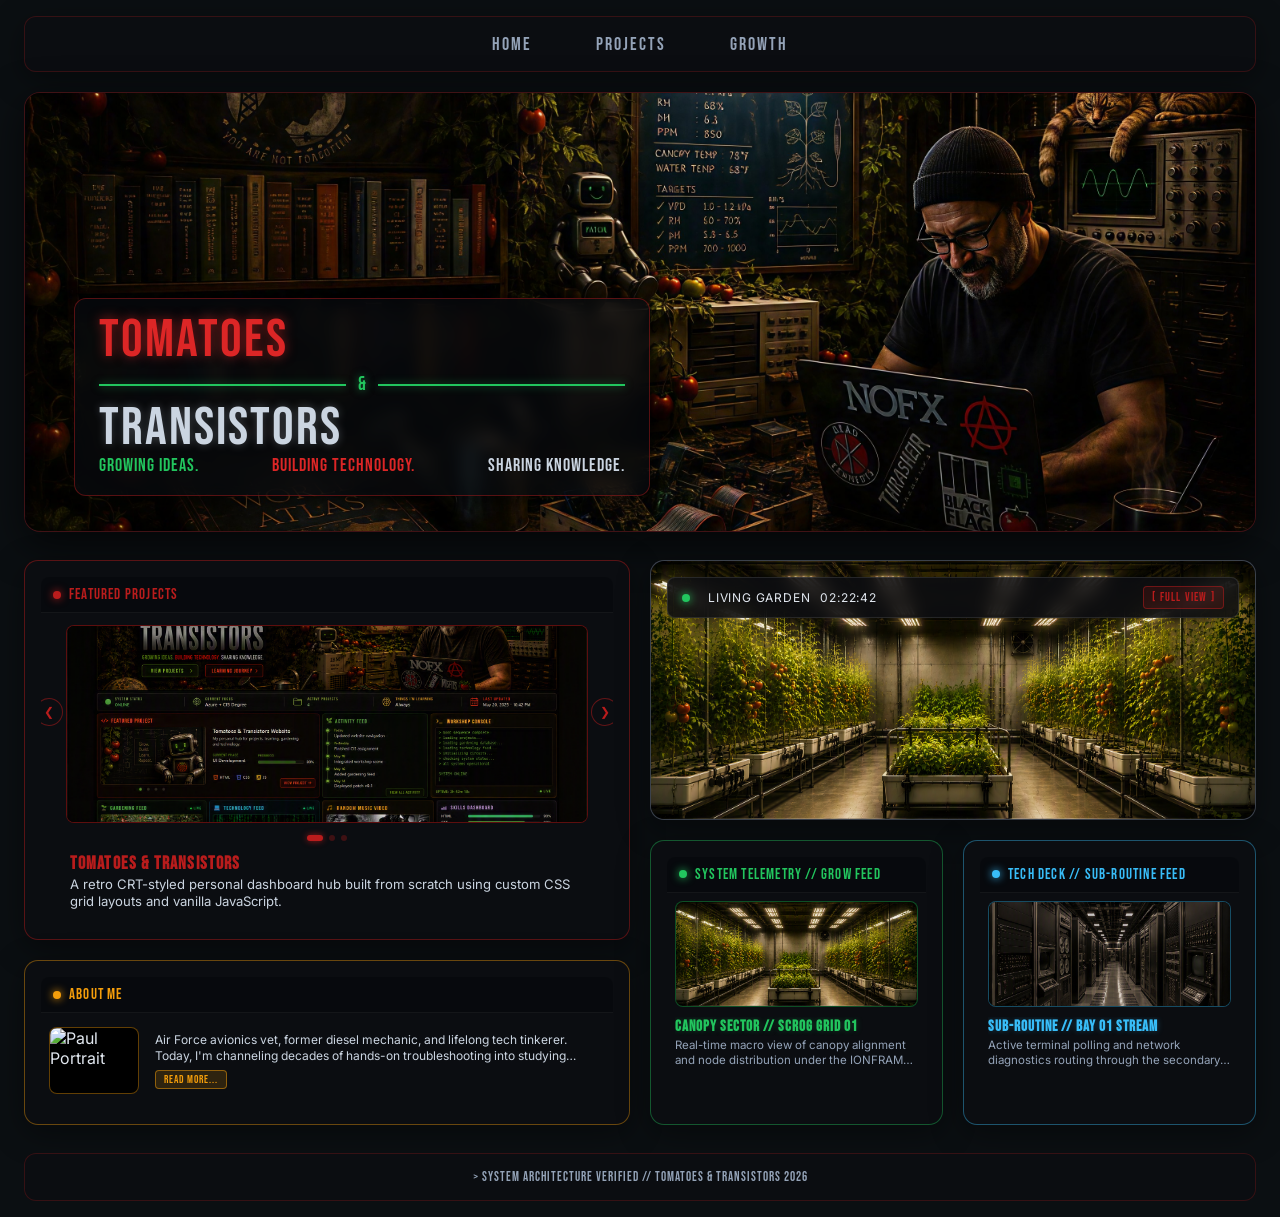
==== index - Copy.html @ ccc9fa6f "Initial commit for Tomatoes & Transistors" ====
<!DOCTYPE html>
<html lang="en">
<head>
  <meta charset="UTF-8">
  <meta name="viewport" content="width=device-width, initial-scale=1.0">
  <title>Tomatoes & Transistors</title>
  <link rel="preconnect" href="https://fonts.googleapis.com">
  <link rel="preconnect" href="https://fonts.gstatic.com" crossorigin>
  <link href="https://fonts.googleapis.com/css2?family=Patrick+Hand&display=swap" rel="stylesheet">
  <link rel="stylesheet" href="css/style.css">
</head>
<body>
  <div class="page-wrapper">
    
    <!-- NAVBAR CONTAINER -->
    <nav class="navbar">
      <div class="navbar-links-container">
        <a href="#home" class="nav-link">HOME</a>
        <a href="#projects" class="nav-link">PROJECTS</a>
        <a href="#growth" class="nav-link">GROWTH</a>
      </div>
    </nav>
    
    <!-- HERO BANNER SECTION -->
    <header class="hero-section">
      <img src="images/banner.png" alt="Tomatoes & Transistors Banner" class="banner">
      <div class="hero-title-overlay">
        <h1 class="banner-title-top">TOMATOES</h1>
        <div class="banner-divider-row">
          <div class="line-left"></div>
          <span class="divider-amp">&amp;</span>
          <div class="line-right"></div>
        </div>
        <h1 class="banner-title-bottom">TRANSISTORS</h1>
        <p class="banner-tagline">
          <span class="text-green">GROWING IDEAS.</span> 
          <span class="text-red">BUILDING TECHNOLOGY.</span> 
          SHARING KNOWLEDGE.
        </p>
      </div>
    </header>

    <!-- CONTENT GRID SECTION -->
    <section class="content-grid-section">
      <div class="dashboard-main-area planb-grid-container">
        
        <!-- LEFT COLUMN -->
        <div class="planb-left-column">
          
          <!-- FEATURED PROJECTS CARD -->
          <article class="site-card planb-card card-lists card-featured-red" id="featured-projects-card">
            <div class="unified-card-header">
              <span class="header-title-wrapper">
                <span class="card-header-icon"></span>
                FEATURED PROJECTS
              </span>
            </div>
            <div class="card-inner-content project-carousel-container">
              
              <!-- Carousel Slides -->
              <div class="project-slides-wrapper">
                
                <!-- Slide 1 -->
                <div class="project-slide active" data-index="0">
                  <div class="project-thumb-wrapper" id="open-project-modal-btn" style="cursor: pointer;" title="Click to expand">
                    <img src="images/mock1.png" alt="Project 1 Mockup" class="project-thumb-img">
                  </div>
                  <div class="carousel-dots-container">
                    <span class="carousel-dot active" data-index="0"></span>
                    <span class="carousel-dot" data-index="1"></span>
                    <span class="carousel-dot" data-index="2"></span>
                  </div>
                  <div class="project-text-wrapper">
                    <h4 class="project-slide-title">TOMATOES &amp; TRANSISTORS</h4>
                    <p class="project-slide-desc">A retro CRT-styled personal dashboard hub built from scratch using custom CSS grid layouts and vanilla JavaScript.</p>
                  </div>
                </div>

                <!-- Slide 2 -->
                <div class="project-slide" data-index="1">
                  <div class="project-thumb-wrapper" id="open-project-modal-btn" style="cursor: pointer;" title="Click to expand">
                    <img src="images/mock2.png" alt="Project 2 Mockup" class="project-thumb-img">
                  </div>
                  <div class="carousel-dots-container">
                    <span class="carousel-dot" data-index="0"></span>
                    <span class="carousel-dot active" data-index="1"></span>
                    <span class="carousel-dot" data-index="2"></span>
                  </div>
                  <div class="project-text-wrapper">
                    <h4 class="project-slide-title">LIVING GARDEN MONITOR</h4>
                    <p class="project-slide-desc">An automated environment tracker logging VPD, temperature curves, and canopy health metrics in real time.</p>
                  </div>
                </div>

                <!-- Slide 3 -->
                <div class="project-slide" data-index="2">
                  <div class="project-thumb-wrapper" id="open-project-modal-btn" style="cursor: pointer;" title="Click to expand">
                    <img src="images/mock3.png" alt="Project 3 Mockup" class="project-thumb-img">
                  </div>
                  <div class="carousel-dots-container">
                    <span class="carousel-dot" data-index="0"></span>
                    <span class="carousel-dot" data-index="1"></span>
                    <span class="carousel-dot active" data-index="2"></span>
                  </div>
                  <div class="project-text-wrapper">
                    <h4 class="project-slide-title">SYSTEM TERMINAL LOG</h4>
                    <p class="project-slide-desc">An interactive retro computing fact engine mimicking vintage command-line data output streams.</p>
                  </div>
                </div>

              </div>

              <!-- Navigation Controls -->
              <button type="button" class="carousel-nav-btn prev-btn" id="carousel-prev">&#10094;</button>
              <button type="button" class="carousel-nav-btn next-btn" id="carousel-next">&#10095;</button>

            </div>
          </article>

          <!-- ABOUT ME CARD -->
          <article class="site-card planb-card card-lists card-about-split" id="about-me-card">
            <div class="unified-card-header">
              <span class="header-title-wrapper">
                <span class="card-header-icon"></span>
                ABOUT ME
              </span>
            </div>
            <div class="card-inner-content about-split-container">
              <div class="about-thumb-wrapper">
                <img src="images/paul.png" alt="Paul Portrait" class="about-thumb-img">
              </div>
              <div class="about-text-wrapper">
                <p class="about-bio-text">Air Force avionics vet, former diesel mechanic, and lifelong tech tinkerer. Today, I'm channeling decades of hands-on troubleshooting into studying Computer and Information Systems at Dyersburg State.</p>
                <button type="button" class="about-read-more-btn" id="open-about-modal">READ MORE...</button>
              </div>
            </div>
          </article>

        </div>

        <!-- RIGHT COLUMN -->
        <div class="planb-right-column">
          <div class="unified-right-container" id="unified-right-container">
            
            <!-- LIVING GARDEN MONITOR -->
            <article class="site-card planb-card card-garden card-bg-locked" id="living-garden-card">
              <div class="garden-viewport-window">
                <div class="garden-zoom-content feed-layer feed-1 active" id="feed-layer-1"></div>
                <div class="garden-zoom-content feed-layer feed-2" id="feed-layer-2"></div>
                <div class="garden-zoom-content feed-layer feed-3" id="feed-layer-3"></div>
                <div class="garden-zoom-content feed-layer feed-4" id="feed-layer-4"></div>

                <div class="garden-viewport-overlay-header">
                  <div class="garden-header-left">
                    <span class="card-header-icon flash-dot"></span>
                    <span class="garden-viewport-title" id="garden-title-label">LIVING GARDEN</span>
                    <span id="live-timestamp" class="garden-timestamp">00:00:00</span>
                  </div>
                  <button type="button" class="garden-full-view-btn" id="open-garden-modal">[ FULL VIEW ]</button>
                </div>
              </div>
            </article>

            <!-- BOTTOM SPLIT ROW: System Grow Feed & Tech Feed -->
            <div class="bottom-split-row">
              
              <!-- SYSTEM GROW FEED CARD (Green Theme) -->
              <article class="site-card planb-card card-lists card-green-sub" id="green-sub-card">
                <div class="unified-card-header" style="color: #22c55e !important;">
                  <span class="header-title-wrapper">
                    <span class="card-header-icon" style="background-color: #22c55e !important; box-shadow: 0 0 8px #22c55e !important;"></span>
                    SYSTEM TELEMETRY // GROW FEED
                  </span>
                </div>
                
                <div class="card-inner-content feed-mock-container">
                  <div class="feed-thumb-wrapper-top">
                    <a href="#grow-feed-target" class="feed-link-wrapper" title="Open Grow Canopy Feed">
                      <img src="images/livinggarden.png" alt="Grow Canopy Feed Mockup" class="feed-thumb-img-top">
                    </a>
                  </div>
                  
                  <div class="feed-text-wrapper-bottom">
                    <h4 class="feed-track-title">
                      <a href="#grow-feed-target" class="feed-title-link green-link">CANOPY SECTOR // SCROG GRID 01</a>
                    </h4>
                    <p class="feed-track-desc">
                      <a href="#grow-feed-target" class="feed-desc-link">Real-time macro view of canopy alignment and node distribution under the IONFRAME EVO 3 array.</a>
                    </p>
                  </div>
                </div>
              </article>

              <!-- TECH DECK FEED CARD (Blue Theme) -->
              <article class="site-card planb-card card-lists" id="music-card">
                <div class="unified-card-header">
                  <span class="header-title-wrapper" style="color: #38bdf8 !important;">
                    <span class="card-header-icon" style="background-color: #38bdf8 !important; box-shadow: 0 0 8px #38bdf8 !important;"></span>
                    TECH DECK // SUB-ROUTINE FEED
                  </span>
                </div>
                
                <div class="card-inner-content feed-mock-container">
                  <div class="feed-thumb-wrapper-top blue-border">
                    <a href="#tech-feed-target" class="feed-link-wrapper" title="Open Sub-Routine Feed">
                      <img src="images/server.png" alt="Tech Sub-Routine Mockup" class="feed-thumb-img-top">
                    </a>
                  </div>
                  
                  <div class="feed-text-wrapper-bottom">
                    <h4 class="feed-track-title">
                      <a href="#tech-feed-target" class="feed-title-link blue-link">SUB-ROUTINE // BAY 01 STREAM</a>
                    </h4>
                    <p class="feed-track-desc">
                      <a href="#tech-feed-target" class="feed-desc-link">Active terminal polling and network diagnostics routing through the secondary switch fabric.</a>
                    </p>
                  </div>
                </div>
              </article>

            </div>

          </div>
        </div>

      </div>
    </section>

    <!-- BOTTOM BANNER SECTION -->
    <div class="bottom-banner-wrapper">
      <div class="bottom-bar-quote">&gt; SYSTEM ARCHITECTURE VERIFIED // TOMATOES &amp; TRANSISTORS 2026</div>
    </div>

  </div>

  <!-- ABOUT ME MODAL -->
  <div id="about-me-modal" class="about-modal-overlay">
    <div class="about-modal-container">
      <button class="about-modal-close" id="close-about-modal">&times;</button>
      <div class="about-modal-grid">
        <div class="about-modal-image-col">
          <img src="images/abmethumb.png" alt="Paul Portrait" class="about-modal-img">
        </div>
        <div class="about-modal-text-col" id="about-modal-scroll-area">
          <h3 class="about-modal-heading">ABOUT ME</h3>
          <p>I spent a good part of my life moving around as a military brat, growing up mostly in Germany and the Philippines. For a long time, I lived a nomadic lifestyle, wandering through different places and jobs because I hadn't found my true direction yet.</p>
          <p>Before I ever figured out where I was headed, I worked through a lifetime of varied experiences. I served in the U.S. Air Force until 1993, working as an avionics repair technician on LANTIRN systems for F-15 and F-16 aircraft. From there, my path took me through a relentless mix of heavy hands-on work—wiring massive server power distribution racks, mass-flashed software and BIOS updates across complex hardware configurations, and repairing a wide range of technical devices. I spent three years as a sawyer at a sawmill, ran a forklift at a chicken plant, turned wrenches as a diesel mechanic for a decade, and managed a resort in Wyoming with a team of fifteen.</p>
          <p>My journey with technology started way back in the 1980s. One of my earliest memories is wiring up a mechanical keyboard with my dad to replace the soft-pad keyboard on our Sinclair ZX81. From there, I graduated to cracking small codes on a Commodore 64 using DOS and floppies, and took GW-BASIC and Pascal in high school. I can still remember pushing my school assignments all the way from the Philippines to Japan over a sluggish 9.6k baud modem. In the early 2000s, I dove headfirst into digital art and 3D design—using Terragen, Bryce, Vue 5 Infinite, Photoshop, and Swish just for the love of creating.</p>
          <p>After that era, I stepped away from tech for a long time, and when I finally looked back, the whole landscape had transformed.</p>
          <p>Today, I’m finally building my direction. I am a full-time student at Dyersburg State Community College pursuing an Associate of Applied Science in Business with a concentration in Computer and Information Systems, with my sights set on graduating in December 2028.</p>
          <p>I've always been fascinated by how people communicate and analyze conversations, even though I've never considered myself much of a natural communicator—it's definitely an edge I'm working hard to smooth out. Coming back to school and putting myself out there is about more than just a degree; it's about taking everything I'v lived, built, and repaired over the decades and finally channeling it into something permanent.</p>
        </div>
      </div>
    </div>
  </div>

  <!-- LIVING GARDEN FULL VIEW MODAL -->
  <div id="living-garden-modal" class="about-modal-overlay">
    <div class="about-modal-container garden-modal-container-steel" style="max-width: 1050px; padding: 25px;">
      <button class="about-modal-close garden-modal-close-steel" id="close-garden-modal">&times;</button>
      <div style="width: 100%; aspect-ratio: 16 / 9; position: relative; border-radius: 8px; overflow: hidden; border: 1px solid rgba(148, 163, 184, 0.4); background: #000;">
        <div class="garden-zoom-content modal-garden-pane active" id="modal-modal-layer-1" style="width: 100%; height: 100%; background: url('images/livinggarden.png') center/cover no-repeat; position: absolute; top: 0; left: 0; opacity: 1; transition: opacity 0.4s ease-in-out;"></div>
        <div class="garden-zoom-content modal-garden-pane" id="modal-modal-layer-2" style="width: 100%; height: 100%; background: url('images/livinggarden2.png') center/cover no-repeat; position: absolute; top: 0; left: 0; opacity: 0; transition: opacity 0.4s ease-in-out;"></div>
        <div class="garden-zoom-content modal-garden-pane" id="modal-modal-layer-3" style="width: 100%; height: 100%; background: url('images/server.png') center/cover no-repeat; position: absolute; top: 0; left: 0; opacity: 0; transition: opacity 0.4s ease-in-out;"></div>
        <div class="garden-zoom-content modal-garden-pane" id="modal-modal-layer-4" style="width: 100%; height: 100%; background: url('images/server2.png') center/cover no-repeat; position: absolute; top: 0; left: 0; opacity: 0; transition: opacity 0.4s ease-in-out;"></div>

        <div class="garden-viewport-overlay-header" style="top: 12px; left: 12px; right: 12px;">
          <div class="garden-header-left">
            <span class="card-header-icon flash-dot"></span>
            <span class="garden-viewport-title" id="modal-garden-title-label">LIVING GARDEN // FULL MONITOR FEED</span>
            <span id="modal-live-timestamp" class="garden-timestamp">00:00:00</span>
          </div>
        </div>

        <button type="button" class="carousel-nav-btn garden-nav-btn-steel prev-btn" id="modal-cam-prev" style="left: 16px;">&#10094;</button>
        <button type="button" class="carousel-nav-btn garden-nav-btn-steel next-btn" id="modal-cam-next" style="right: 16px;">&#10095;</button>
      </div>
    </div>
  </div>

  <!-- FEATURED PROJECT POPUP MODAL -->
  <div id="featured-project-modal" class="about-modal-overlay">
    <div class="about-modal-container project-modal-container-red" style="max-width: 1100px;">
      <button class="about-modal-close project-modal-close-red" id="close-project-modal">&times;</button>
      <div class="about-modal-grid project-modal-grid-red" style="grid-template-columns: 1fr 340px; gap: 25px;">
        <div style="display: flex; align-items: center; justify-content: center; background: #000; border: 1px solid rgba(185, 28, 28, 0.4); border-radius: 8px; overflow: hidden; min-height: 420px;">
          <img id="modal-project-img" src="" alt="Project Expanded View" style="width: 100%; height: auto; max-height: 75vh; object-fit: contain; display: block;">
        </div>
        <div class="about-modal-text-col" style="max-height: 75vh; display: flex; flex-direction: column;">
          <h3 id="modal-project-title" class="about-modal-heading project-modal-heading-red">PROJECT TITLE</h3>
          <p id="modal-project-desc" style="color: #cbd5e1; font-size: 0.95rem; line-height: 1.5; margin-bottom: 20px;">Project description goes here.</p>
          <div style="display: flex; align-items: center; justify-content: space-between; margin-top: auto; padding-top: 12px; border-top: 1px solid rgba(185, 28, 28, 0.2);">
            <div class="carousel-dots-container" id="modal-dots-container">
              <span class="carousel-dot active" data-index="0"></span>
              <span class="carousel-dot" data-index="1"></span>
              <span class="carousel-dot" data-index="2"></span>
            </div>
            <div style="display: flex; gap: 8px;">
              <button type="button" class="carousel-nav-btn" id="modal-prev" style="position: static; transform: none;">&#10094;</button>
              <button type="button" class="carousel-nav-btn" id="modal-next" style="position: static; transform: none;">&#10095;</button>
            </div>
          </div>
        </div>
      </div>
    </div>
  </div>

  <script src="js/main.js"></script>
</body>
</html>
---- css/style.css ----
@import url('https://fonts.googleapis.com/css2?family=Bebas+Neue&display=swap');
@import url('https://fonts.googleapis.com/css2?family=Inter:wght@300;400;500;600;700&display=swap');

/* ==========================================================
   1. GLOBAL RESET & BASE STYLING (Rich Matte Charcoal Dark Theme)
   ========================================================== */
html {
  background-color: #0b0f12;
  color-scheme: dark;
  -webkit-font-smoothing: antialiased;
  -moz-osx-font-smoothing: grayscale;
  text-rendering: optimizeLegibility;
  overscroll-behavior-y: none;
  scroll-behavior: smooth;
  height: auto;
}

html, body {
  margin: 0;
  padding: 0;
  width: 100%;
  min-height: 100vh;
  height: auto;
  background: #0b0f12;
  display: flex;
  flex-direction: column;
  align-items: center;
  color: #e2e8f0;
  font-family: 'Inter', system-ui, -apple-system, sans-serif;
  overflow-x: hidden;
  overflow-y: auto;
}

* {
  box-sizing: border-box;
}

/* Custom Industrial Scrollbars */
*::-webkit-scrollbar {
  width: 6px;
  height: 6px;
}

*::-webkit-scrollbar-track {
  background: rgba(12, 14, 18, 0.95);
  border-radius: 3px;
}

*::-webkit-scrollbar-thumb {
  background: rgba(185, 28, 28, 0.4);
  border-radius: 3px;
}

*::-webkit-scrollbar-thumb:hover {
  background: rgba(185, 28, 28, 0.7);
}

.page-wrapper {
  width: 100%;
  max-width: 1320px !important;
  padding: 1rem 1.5rem;
  display: flex;
  flex-direction: column;
  gap: 1.25rem;                          
}


/* ==========================================================
   2. NAVBAR CONTAINER (Unified Charcoal Theme)
   ========================================================== */
.navbar {
  position: relative;
  width: 100%;
  height: 56px;
  background: rgba(12, 14, 18, 0.95);
  backdrop-filter: blur(12px);
  -webkit-backdrop-filter: blur(12px);
  border: 1px solid rgba(185, 28, 28, 0.25);
  border-radius: 12px;
  box-shadow: 0 8px 32px rgba(0, 0, 0, 0.4);
  display: flex;
  align-items: center;
  justify-content: center;
  overflow: hidden;
}

.navbar-links-container {
  position: relative;
  z-index: 2;
  display: flex;
  align-items: center;
  justify-content: center;
  gap: clamp(2rem, 5vw, 4rem);
  width: 100%;
  background: none;
  border: none;
  box-shadow: none;
}

.navbar-links-container .nav-link {
  font-family: 'Bebas Neue', sans-serif;
  font-size: 18px;
  letter-spacing: 2px;
  color: #94a3b8;
  text-decoration: none;
  white-space: nowrap;
  position: relative;
  transition: color 0.2s ease;
}

.navbar-links-container .nav-link::after {
  content: '';
  position: absolute;
  left: 0;
  bottom: -3px;
  width: 0;
  height: 2px;
  background-color: #b91c1c;
  box-shadow: 0 0 8px rgba(185, 28, 28, 0.8);
  transition: width 0.2s ease-in-out;
}

.navbar-links-container .nav-link:hover {
  color: #ffffff;
  text-shadow: 0 0 8px rgba(255, 255, 255, 0.4);
}

.navbar-links-container .nav-link:hover::after {
  width: 100%;
}


/* ==========================================================
   3. HERO BANNER SECTION
   ========================================================== */
.hero-section {
  position: relative;
  width: 100%;
  aspect-ratio: 21 / 9;            
  max-height: 440px;               
  background: #0c0e12;
  border: 1px solid rgba(185, 28, 28, 0.3);
  border-radius: 16px;
  overflow: hidden;
  box-shadow: 0 12px 40px rgba(0, 0, 0, 0.6);
}

.banner {
  width: 100%;
  height: 100%;
  object-fit: cover;               
  object-position: center;        
  display: block;
  transition: transform 0.5s ease;
}

.hero-section:hover .banner {
  transform: scale(1.02);
}

.hero-title-overlay {
  position: absolute;
  bottom: 8%;
  left: 4%;
  display: flex;
  flex-direction: column;
  align-items: stretch;
  width: 45vw;
  min-width: 320px;
  z-index: 10;
  pointer-events: none;
  background: rgba(8, 10, 14, 0.72);
  backdrop-filter: blur(8px);
  -webkit-backdrop-filter: blur(8px);
  padding: 1.2rem 1.5rem;
  border-radius: 12px;
  border: 1px solid rgba(185, 28, 28, 0.45);
  box-shadow: 0 8px 24px rgba(0, 0, 0, 0.7);
}

.hero-title-overlay .banner-title-top,
.hero-title-overlay .banner-title-bottom {
  font-family: 'Bebas Neue', sans-serif;
  font-weight: 400;
  font-size: clamp(2.4rem, 4.2vw, 4.2rem);
  letter-spacing: 2px;
  margin: 0;
  line-height: 0.85;
}

.hero-title-overlay .banner-title-top {
  color: #dc2626;
  text-shadow: 0 0 12px rgba(220, 38, 38, 0.6);
}

.hero-title-overlay .banner-title-bottom {
  color: #cbd5e1;
  text-shadow: 0 0 10px rgba(203, 213, 225, 0.3);
}

.hero-title-overlay .banner-divider-row {
  display: flex;
  align-items: center;
  width: 100%;
  margin: 0.6rem 0;
  gap: 0.75rem;
}

.hero-title-overlay .line-left,
.hero-title-overlay .line-right {
  flex-grow: 1;
  height: 2px;
  background: #22c55e;
  box-shadow: 0 0 8px rgba(34, 197, 94, 0.6);
}

.hero-title-overlay .divider-amp {
  font-family: 'Bebas Neue', sans-serif;
  font-size: 1.2rem;
  color: #22c55e;
  text-shadow: 0 0 8px rgba(34, 197, 94, 0.6);
}

.hero-title-overlay .banner-tagline {
  font-family: 'Bebas Neue', sans-serif;
  font-size: 1.1rem;
  letter-spacing: 1px;
  color: #cbd5e1;
  margin: 0.2rem 0 0 0;
  display: flex;
  justify-content: space-between;
}

.hero-title-overlay .text-green {
  color: #22c55e;
}

.hero-title-overlay .text-red {
  color: #dc2626;
}


/* ==========================================================
   4. CONTENT GRID & CARD LAYOUTS
   ========================================================== */
.content-grid-section {
  display: block;
  width: 100%;
  margin-top: 0.5rem;
}

.planb-grid-container {
  display: grid;
  grid-template-columns: 1fr 1fr;
  gap: 1.25rem;
  width: 100%;
  align-items: stretch;
}

.planb-left-column,
.planb-right-column {
  display: flex;
  flex-direction: column;
  gap: 1.25rem;
  min-width: 0;
  width: 100%;
}

.site-card.planb-card,
.card-bg-locked,
.card-lists,
.card-terminal,
.card-feed {
  position: relative !important;
  background: rgba(12, 14, 18, 0.95) !important;
  backdrop-filter: blur(12px);
  -webkit-backdrop-filter: blur(12px);
  border-radius: 14px;
  padding: 1rem;
  display: flex;
  flex-direction: column;
  justify-content: space-between;
  box-shadow: 0 8px 32px rgba(0, 0, 0, 0.4);
  overflow: hidden !important;
  width: 100%;
  transition: transform 0.3s ease, box-shadow 0.3s ease, border-color 0.3s ease;
}

.site-card.planb-card:hover {
  transform: translateY(-2px);
  box-shadow: 0 12px 36px rgba(0, 0, 0, 0.5);
}

/* FEATURED PROJECTS CARD */
#featured-projects-card {
  flex: 1 1 auto !important;
  min-height: 380px !important;
  border: 1px solid rgba(185, 28, 28, 0.45) !important;
}

#featured-projects-card:hover {
  border-color: rgba(185, 28, 28, 0.8) !important;
  box-shadow: 0 12px 36px rgba(185, 28, 28, 0.2);
}

#featured-projects-card .unified-card-header {
  color: #b91c1c !important;
}

#featured-projects-card .card-header-icon {
  background-color: #b91c1c !important;
  box-shadow: 0 0 8px #b91c1c !important;
}

/* ABOUT ME CARD */
#about-me-card {
  flex: 0 0 auto !important;
  height: 165px !important;
  border: 1px solid rgba(245, 158, 11, 0.4) !important;
}

#about-me-card:hover {
  border-color: rgba(245, 158, 11, 0.8) !important;
  box-shadow: 0 12px 36px rgba(245, 158, 11, 0.15);
}

#about-me-card .unified-card-header {
  color: #f59e0b !important;
}

#about-me-card .card-header-icon {
  background-color: #f59e0b !important;
  box-shadow: 0 0 8px #f59e0b !important;
}

#about-me-card .about-split-container {
  display: flex !important;
  flex-direction: row !important;
  align-items: center !important;
  gap: 1rem !important;
  padding: 0.25rem 0.5rem !important;
  flex: 1 !important;
}

#about-me-card .about-thumb-wrapper {
  flex-shrink: 0 !important;
  width: 90px !important;
  aspect-ratio: 4 / 3 !important;
  border-radius: 8px;
  overflow: hidden;
  border: 1px solid rgba(245, 158, 11, 0.4);
  background: #000;
}

#about-me-card .about-thumb-img {
  width: 100% !important;
  height: 100% !important;
  object-fit: cover !important;
  display: block;
}

#about-me-card .about-text-wrapper {
  flex: 1 1 0% !important;
  min-width: 0 !important;
  display: flex !important;
  flex-direction: column !important;
  justify-content: center !important;
}

#about-me-card .about-bio-text {
  font-size: 0.75rem !important;
  color: #cbd5e1 !important;
  line-height: 1.35 !important;
  margin: 0 0 6px 0 !important;
  display: -webkit-box;
  -webkit-box-orient: vertical;
  -webkit-line-clamp: 2;
  overflow: hidden;
}

.about-read-more-btn {
  background: rgba(245, 158, 11, 0.15);
  border: 1px solid rgba(245, 158, 11, 0.5);
  color: #f59e0b;
  font-family: 'Bebas Neue', sans-serif;
  font-size: 11px;
  letter-spacing: 1px;
  padding: 2px 8px;
  border-radius: 4px;
  cursor: pointer;
  width: max-content;
  transition: all 0.2s ease;
}

.about-read-more-btn:hover {
  background: #f59e0b;
  color: #000;
  box-shadow: 0 0 10px rgba(245, 158, 11, 0.8);
}

/* FEATURED PROJECTS CAROUSEL CONTAINER */
.project-carousel-container {
  position: relative;
  flex: 1;
  display: flex;
  align-items: center;
  padding: 0.75rem 25px !important;
  overflow: hidden;
}

.project-slides-wrapper {
  position: relative;
  width: 100%;
  height: 100%;
  display: flex;
  align-items: center;
}

.project-slide {
  position: absolute;
  top: 0;
  left: 0;
  width: 100%;
  height: 100%;
  display: flex !important;
  flex-direction: column !important;
  justify-content: flex-start !important;
  align-items: stretch !important;
  gap: 0.6rem !important;
  opacity: 0;
  pointer-events: none;
  transition: opacity 0.4s ease-in-out;
}

.project-slide.active {
  opacity: 1;
  pointer-events: auto;
}

.project-thumb-wrapper {
  position: relative;
  width: 100% !important;
  max-width: 100% !important;
  aspect-ratio: 21 / 9 !important;
  border-radius: 8px;
  overflow: hidden;
  border: 1px solid rgba(185, 28, 28, 0.5);
  background: #000;
  transition: border-color 0.2s ease, box-shadow 0.2s ease;
}

.project-thumb-wrapper:hover {
  border-color: #b91c1c;
  box-shadow: 0 0 12px rgba(185, 28, 28, 0.7);
}

.project-thumb-img {
  width: 100% !important;
  height: 100% !important;
  object-fit: cover !important;
  display: block;
}

.project-text-wrapper {
  width: 100% !important;
  display: flex !important;
  flex-direction: column !important;
  justify-content: flex-start !important;
  padding: 0 4px;
}

.project-slide-title {
  font-family: 'Bebas Neue', sans-serif;
  font-size: 1.1rem;
  letter-spacing: 1.1px;
  color: #b91c1c;
  margin: 0 0 2px 0;
}

.project-slide-desc {
  font-size: 0.82rem;
  color: #cbd5e1;
  line-height: 1.35;
  margin: 0;
  display: -webkit-box;
  -webkit-box-orient: vertical;
  -webkit-line-clamp: 2;
  overflow: hidden;
}

.carousel-nav-btn {
  position: absolute;
  top: 40%;
  transform: translateY(-50%);
  background: rgba(12, 14, 18, 0.9);
  border: 1px solid rgba(185, 28, 28, 0.5);
  color: #b91c1c;
  width: 28px;
  height: 28px;
  border-radius: 50%;
  cursor: pointer;
  display: flex;
  align-items: center;
  justify-content: center;
  font-size: 12px;
  z-index: 10;
  transition: all 0.2s ease;
}

.carousel-nav-btn:hover {
  background: #b91c1c;
  color: #fff;
  box-shadow: 0 0 10px rgba(185, 28, 28, 0.8);
}

.prev-btn { left: -6px !important; }
.next-btn { right: -6px !important; }

.carousel-dots-container {
  display: flex !important;
  justify-content: center !important;
  gap: 6px;
  align-items: center;
  width: 100%;
  margin: 2px 0;
}

.carousel-dot {
  width: 6px;
  height: 6px;
  border-radius: 50%;
  background: rgba(185, 28, 28, 0.3);
  cursor: pointer;
  transition: all 0.2s ease;
}

.carousel-dot.active {
  background: #b91c1c;
  box-shadow: 0 0 6px rgba(185, 28, 28, 0.8);
  width: 16px;
  border-radius: 3px;
}


/* ==========================================================
   5. RIGHT COLUMN & SIDE-BY-SIDE CARDS
   ========================================================== */
.planb-right-column {
  display: flex !important;
  flex-direction: column !important;
  gap: 1.25rem;
}

.unified-right-container {
  display: flex !important;
  flex-direction: column !important;
  gap: 1.25rem !important;
  height: 100% !important;
}

#living-garden-card {
  position: relative !important;
  aspect-ratio: 21 / 9 !important;
  overflow: hidden !important;
  border-radius: 14px !important;
  padding: 0 !important;
  flex: 0 0 auto !important;
  border: 1px solid rgba(148, 163, 184, 0.35) !important;
}

#living-garden-card:hover {
  border-color: rgba(148, 163, 184, 0.7) !important;
  box-shadow: 0 12px 36px rgba(148, 163, 184, 0.15);
}

.bottom-split-row {
  display: grid;
  grid-template-columns: 1fr 1fr;
  gap: 1.25rem;
  align-items: stretch;
  flex: 1 1 auto;
}

#green-sub-card {
  flex: 1 1 auto !important;
  border: 1px solid rgba(34, 197, 94, 0.4) !important;
}

#green-sub-card:hover {
  border-color: rgba(34, 197, 94, 0.8) !important;
  box-shadow: 0 12px 36px rgba(34, 197, 94, 0.15);
}

#music-card {
  flex: 1 1 auto !important;
  border: 1px solid rgba(56, 189, 248, 0.4) !important;
}

#music-card:hover {
  border-color: rgba(56, 189, 248, 0.8) !important;
  box-shadow: 0 12px 36px rgba(56, 189, 248, 0.15);
}

#music-card .unified-card-header {
  color: #38bdf8 !important;
}

/* ==========================================================
   MOCK FEED CARDS & POWER VOLTAGE FLUCTUATION ROOM LIGHTING
   ========================================================== */
.feed-mock-container {
  position: relative;
  flex: 1;
  display: flex !important;
  flex-direction: column !important;
  gap: 0.6rem !important;
  padding: 0.5rem !important;
}

.feed-thumb-wrapper-top {
  width: 100% !important;
  aspect-ratio: 16 / 7 !important;
  border-radius: 8px;
  overflow: hidden;
  border: 1px solid rgba(34, 197, 94, 0.4);
  background: #000;
  transition: border-color 0.2s ease, box-shadow 0.2s ease;
}

.feed-thumb-wrapper-top.blue-border {
  border: 1px solid rgba(56, 189, 248, 0.4);
}

.feed-thumb-wrapper-top:hover {
  border-color: #22c55e;
  box-shadow: 0 0 10px rgba(34, 197, 94, 0.4);
}

.feed-thumb-wrapper-top.blue-border:hover {
  border-color: #38bdf8;
  box-shadow: 0 0 10px rgba(56, 189, 248, 0.4);
}

.feed-link-wrapper {
  display: block;
  width: 100%;
  height: 100%;
}

.feed-thumb-img-top {
  width: 100% !important;
  height: 100% !important;
  object-fit: cover !important;
  display: block;
  transition: transform 0.3s ease;
}

.feed-thumb-wrapper-top:hover .feed-thumb-img-top {
  transform: scale(1.03);
}

.feed-text-wrapper-bottom {
  width: 100% !important;
  display: flex !important;
  flex-direction: column !important;
  justify-content: flex-start !important;
}

.feed-track-title {
  font-family: 'Bebas Neue', sans-serif;
  font-size: 0.95rem;
  letter-spacing: 1px;
  margin: 0 0 2px 0;
  white-space: nowrap;
  overflow: hidden;
  text-overflow: ellipsis;
}

.feed-title-link {
  text-decoration: none;
  transition: text-shadow 0.2s ease;
}

.feed-title-link.green-link {
  color: #22c55e;
  text-shadow: 0 0 6px rgba(34, 197, 94, 0.3);
}

.feed-title-link.green-link:hover {
  color: #4ade80;
  text-shadow: 0 0 10px rgba(34, 197, 94, 0.8);
}

.feed-title-link.blue-link {
  color: #38bdf8;
  text-shadow: 0 0 6px rgba(56, 189, 248, 0.3);
}

.feed-title-link.blue-link:hover {
  color: #7dd3fc;
  text-shadow: 0 0 10px rgba(56, 189, 248, 0.8);
}

.feed-track-desc {
  font-size: 0.72rem;
  color: #94a3b8 !important;
  line-height: 1.3 !important;
  margin: 0;
  display: -webkit-box;
  -webkit-box-orient: vertical;
  -webkit-line-clamp: 2;
  overflow: hidden;
}

.feed-desc-link {
  color: #94a3b8;
  text-decoration: none;
  transition: color 0.2s ease;
}

.feed-desc-link:hover {
  color: #cbd5e1;
}

.unified-card-header {
  font-family: 'Bebas Neue', sans-serif !important;
  font-size: 15px !important;
  letter-spacing: 1.2px !important;
  padding: 8px 12px !important;
  border-radius: 8px 8px 0 0;
  background: rgba(8, 10, 14, 0.85);
  border-bottom: 1px solid rgba(255, 255, 255, 0.05);
  display: flex !important;
  justify-content: space-between !important;
  align-items: center !important;
}

.header-title-wrapper {
  display: inline-flex;
  align-items: center;
}

.card-header-icon {
  width: 8px !important;
  height: 8px !important;
  border-radius: 50% !important;
  display: inline-block !important;
  margin-right: 8px !important;
  background-color: #b91c1c !important;
  box-shadow: 0 0 8px #b91c1c !important;
}

.garden-viewport-window {
  position: absolute;
  top: 0;       
  left: 0;     
  width: 100%;     
  height: 100%;
  background: #000;
  overflow: hidden;
  border-radius: 14px;
  z-index: 5;
}

.garden-viewport-overlay-header {
  position: absolute;
  top: 16px;
  left: 16px;
  right: 16px;
  display: flex;
  align-items: center;
  justify-content: space-between;
  z-index: 20;
  background: rgba(12, 14, 18, 0.85);
  padding: 8px 14px;
  border-radius: 8px;
  backdrop-filter: blur(8px);
  -webkit-backdrop-filter: blur(8px);
  border: 1px solid rgba(255, 255, 255, 0.1);
}

.garden-header-left {
  display: flex;
  align-items: center;
  gap: 10px;
}

.garden-viewport-title, .garden-timestamp {
  font-size: 12px;
  letter-spacing: 0.8px;
  color: #e2e8f0;
}

.garden-full-view-btn {
  background: rgba(185, 28, 28, 0.15);
  border: 1px solid rgba(185, 28, 28, 0.5);
  color: #b91c1c;
  font-family: 'Bebas Neue', sans-serif;
  font-size: 12px;
  letter-spacing: 1.2px;
  padding: 3px 8px;
  border-radius: 4px;
  cursor: pointer;
  transition: all 0.2s ease;
}

.garden-full-view-btn:hover {
  background: #b91c1c;
  color: #fff;
  box-shadow: 0 0 10px rgba(185, 28, 28, 0.8);
}

@keyframes greenDotFlash {
  0%, 100% { opacity: 1; filter: drop-shadow(0 0 6px rgba(34, 197, 94, 0.9)); }
  50% { opacity: 0.2; filter: drop-shadow(0 0 1px rgba(34, 197, 94, 0.2)); }
}

.flash-dot {
  background-color: #22c55e !important;
  box-shadow: 0 0 8px #22c55e !important;
  animation: greenDotFlash 1s ease-in-out infinite;
}

@keyframes gardenSideRock {
  0% { transform: scale(1.04) translateX(0px); filter: brightness(1); }
  25% { transform: scale(1.04) translateX(-12px); filter: brightness(1.05); }
  50% { transform: scale(1.04) translateX(0px); filter: brightness(1.02); }
  75% { transform: scale(1.04) translateX(12px); filter: brightness(1.06); }
  100% { transform: scale(1.04) translateX(0px); filter: brightness(1); }
}

/* Power Voltage Fluctuation Lighting & Room Shadows Simulation */
@keyframes powerVoltageSurgeAndDip {
  0%, 100% {
    opacity: 0.25;
    background: radial-gradient(circle at 50% 20%, rgba(255, 255, 255, 0.35) 0%, rgba(0, 0, 0, 0.55) 75%);
  }
  12% {
    opacity: 0.7;
    background: radial-gradient(circle at 50% 20%, rgba(255, 255, 255, 0.08) 0%, rgba(0, 0, 0, 0.85) 80%);
  }
  18% {
    opacity: 0.15;
    background: radial-gradient(circle at 50% 20%, rgba(255, 255, 255, 0.75) 0%, rgba(0, 0, 0, 0.3) 70%);
  }
  24% {
    opacity: 0.5;
    background: radial-gradient(circle at 50% 20%, rgba(255, 255, 255, 0.2) 0%, rgba(0, 0, 0, 0.65) 75%);
  }
  42% {
    opacity: 0.65;
    background: radial-gradient(circle at 50% 20%, rgba(255, 255, 255, 0.1) 0%, rgba(0, 0, 0, 0.8) 80%);
  }
  50% {
    opacity: 0.2;
    background: radial-gradient(circle at 50% 20%, rgba(255, 255, 255, 0.6) 0%, rgba(0, 0, 0, 0.4) 70%);
  }
  78% {
    opacity: 0.55;
    background: radial-gradient(circle at 50% 20%, rgba(255, 255, 255, 0.15) 0%, rgba(0, 0, 0, 0.7) 75%);
  }
}

.voltage-room-shadow-overlay {
  position: absolute;
  inset: 0;
  pointer-events: none;
  z-index: 12;
  mix-blend-mode: overlay;
  animation: powerVoltageSurgeAndDip 7.5s ease-in-out infinite;
}

.feed-layer {
  position: absolute;
  top: 0;
  left: 0;
  width: 100%;
  height: 100%;
  background-size: cover;
  background-position: center;
  opacity: 0;
  transition: opacity 0.4s ease-in-out;
  pointer-events: none;
}

.feed-layer.active {
  opacity: 1;
  pointer-events: auto;
}

.feed-1.active, .feed-2.active {
  animation: gardenSideRock 12s ease-in-out infinite;
}

.modal-garden-pane.active.garden-rock-anim {
  animation: gardenSideRock 12s ease-in-out infinite;
}

.feed-1 { background-image: url('../images/livinggarden.png'); }
.feed-2 { background-image: url('../images/livinggarden2.png'); }
.feed-3 { background-image: url('../images/server.png'); }
.feed-4 { background-image: url('../images/server2.png'); }


/* ==========================================================
   6. BOTTOM BANNER SECTION (Unified Charcoal Theme)
   ========================================================== */
.bottom-banner-wrapper {
  position: relative;
  width: 100% !important;
  margin-top: 0.5rem;
  height: 48px;
  border-radius: 12px;
  overflow: hidden;
  background: rgba(12, 14, 18, 0.95);
  backdrop-filter: blur(12px);
  border: 1px solid rgba(185, 28, 28, 0.25);
  display: flex;
  align-items: center;
  justify-content: center;
}

.bottom-bar-quote {
  font-family: 'Bebas Neue', sans-serif;
  font-size: 13px;
  color: #94a3b8;
  letter-spacing: 1px;
}


/* ==========================================================
   7. MODAL STYLING & MOBILE RESPONSIVE BREAKPOINTS
   ========================================================== */
.about-modal-overlay {
  display: none;
  position: fixed;
  top: 0;
  left: 0;
  width: 100vw;
  height: 100vh;
  background: rgba(5, 8, 12, 0.85);
  backdrop-filter: blur(8px);
  z-index: 9999;
  justify-content: center;
  align-items: center;
  padding: 20px;
}

.about-modal-container {
  position: relative;
  width: 100%;
  max-width: 900px;
  max-height: 85vh;
  background: rgba(12, 14, 18, 0.98);
  border: 1px solid rgba(245, 158, 11, 0.4);
  box-shadow: 0 20px 50px rgba(0, 0, 0, 0.8);
  border-radius: 16px;
  overflow-y: hidden;
  padding: 35px 30px 30px 30px;
}

.about-modal-close {
  position: absolute;
  top: 15px;
  right: 20px;
  background: rgba(245, 158, 11, 0.15);
  border: 1px solid rgba(245, 158, 11, 0.5);
  border-radius: 6px;
  color: #f59e0b;
  font-size: 20px;
  cursor: pointer;
  width: 32px;
  height: 32px;
  display: flex;
  align-items: center;
  justify-content: center;
  z-index: 30;
  transition: all 0.2s ease;
}

.about-modal-close:hover {
  background: #f59e0b;
  color: #000;
}

.garden-modal-container-steel {
  border: 1px solid rgba(148, 163, 184, 0.5) !important;
}

.garden-modal-close-steel {
  background: rgba(148, 163, 184, 0.15) !important;
  border: 1px solid rgba(148, 163, 184, 0.5) !important;
  color: #94a3b8 !important;
}

.garden-modal-close-steel:hover {
  background: #94a3b8 !important;
  color: #000 !important;
  box-shadow: 0 0 10px rgba(148, 163, 184, 0.8);
}

.garden-nav-btn-steel {
  position: absolute !important;
  top: 50% !important;
  transform: translateY(-50%) !important;
  width: 44px !important;
  height: 44px !important;
  font-size: 18px !important;
  background: rgba(12, 14, 18, 0.85) !important;
  border: 1px solid rgba(148, 163, 184, 0.6) !important;
  color: #94a3b8 !important;
  border-radius: 50% !important;
  display: flex !important;
  align-items: center !important;
  justify-content: center !important;
  z-index: 25 !important;
  transition: all 0.2s ease !important;
}

.garden-nav-btn-steel:hover {
  background: #94a3b8 !important;
  color: #000 !important;
  box-shadow: 0 0 14px rgba(148, 163, 184, 0.8) !important;
}

.project-modal-container-red {
  background: rgba(12, 14, 18, 0.98) !important;
  border: 1px solid rgba(185, 28, 28, 0.5) !important;
}

.project-modal-close-red {
  background: rgba(185, 28, 28, 0.15) !important;
  border: 1px solid rgba(185, 28, 28, 0.5) !important;
  color: #b91c1c !important;
}

.project-modal-close-red:hover {
  background: #b91c1c !important;
  color: #fff !important;
}

.project-modal-heading-red {
  color: #b91c1c !important;
  border-bottom: 1px solid rgba(185, 28, 28, 0.3) !important;
}

.about-modal-grid {
  display: grid;
  grid-template-columns: 260px 1fr;
  gap: 25px;
  align-items: start;
  max-height: calc(85vh - 70px);
}

.about-modal-img {
  width: 100%;
  border-radius: 8px;
  border: 1px solid rgba(245, 158, 11, 0.4);
}

.about-modal-text-col {
  color: #cbd5e1;
  font-size: 0.95rem;
  line-height: 1.6;
  overflow-y: auto;
  max-height: calc(85vh - 70px);
  padding-right: 10px;
}

.about-modal-heading {
  color: #f59e0b;
  font-family: 'Bebas Neue', sans-serif;
  font-size: 1.8rem;
  letter-spacing: 1px;
  margin-top: 0;
  margin-bottom: 15px;
  border-bottom: 1px solid rgba(245, 158, 11, 0.3);
  padding-bottom: 8px;
}

/* --- Horizontal Feed Card Flip Animation Effect (Y-Axis) --- */
.card-lists {
  perspective: 1000px;
}

@keyframes cardFlipOutHorizontal {
  0% {
    transform: rotateY(0deg);
    opacity: 1;
  }
  100% {
    transform: rotateY(90deg);
    opacity: 0;
  }
}

@keyframes cardFlipInHorizontal {
  0% {
    transform: rotateY(-90deg);
    opacity: 0;
  }
  100% {
    transform: rotateY(0deg);
    opacity: 1;
  }
}

.feed-flipping-out {
  animation: cardFlipOutHorizontal 0.35s ease-in forwards;
  transform-origin: center;
}

.feed-flipping-in {
  animation: cardFlipInHorizontal 0.35s ease-out forwards;
  transform-origin: center;
}

@media (max-width: 900px) {
  .planb-grid-container {
    grid-template-columns: 1fr;
  }
  .bottom-split-row {
    grid-template-columns: 1fr;
  }
  .hero-section {
    aspect-ratio: 16 / 9;
  }
  .hero-title-overlay {
    width: 88vw;
    padding: 0.8rem 1rem;
  }
  .hero-title-overlay .banner-title-top,
  .hero-title-overlay .banner-title-bottom {
    font-size: clamp(1.8rem, 8vw, 3rem);
  }
  .hero-title-overlay .banner-tagline {
    font-size: 0.85rem;
    flex-wrap: wrap;
    gap: 0.2rem;
  }
  .about-modal-grid {
    grid-template-columns: 1fr;
  }
  .garden-viewport-overlay-header {
    padding: 6px 10px;
    gap: 6px;
  }
  .garden-header-left {
    gap: 6px;
    min-width: 0;
  }
  .garden-viewport-title {
    font-size: 10px;
    letter-spacing: 0.5px;
    white-space: nowrap;
    overflow: hidden;
    text-overflow: ellipsis;
  }
  .garden-timestamp {
    font-size: 10px;
  }
  .garden-full-view-btn {
    font-size: 10px;
    letter-spacing: 0.8px;
    padding: 2px 6px;
    white-space: nowrap;
  }
  #featured-projects-card {
    min-height: 240px !important;
  }
  .project-carousel-container {
    padding: 0.4rem 25px 0.5rem 25px !important;
  }
}

.carousel-nav-btn {
  top: 32% !important;
}
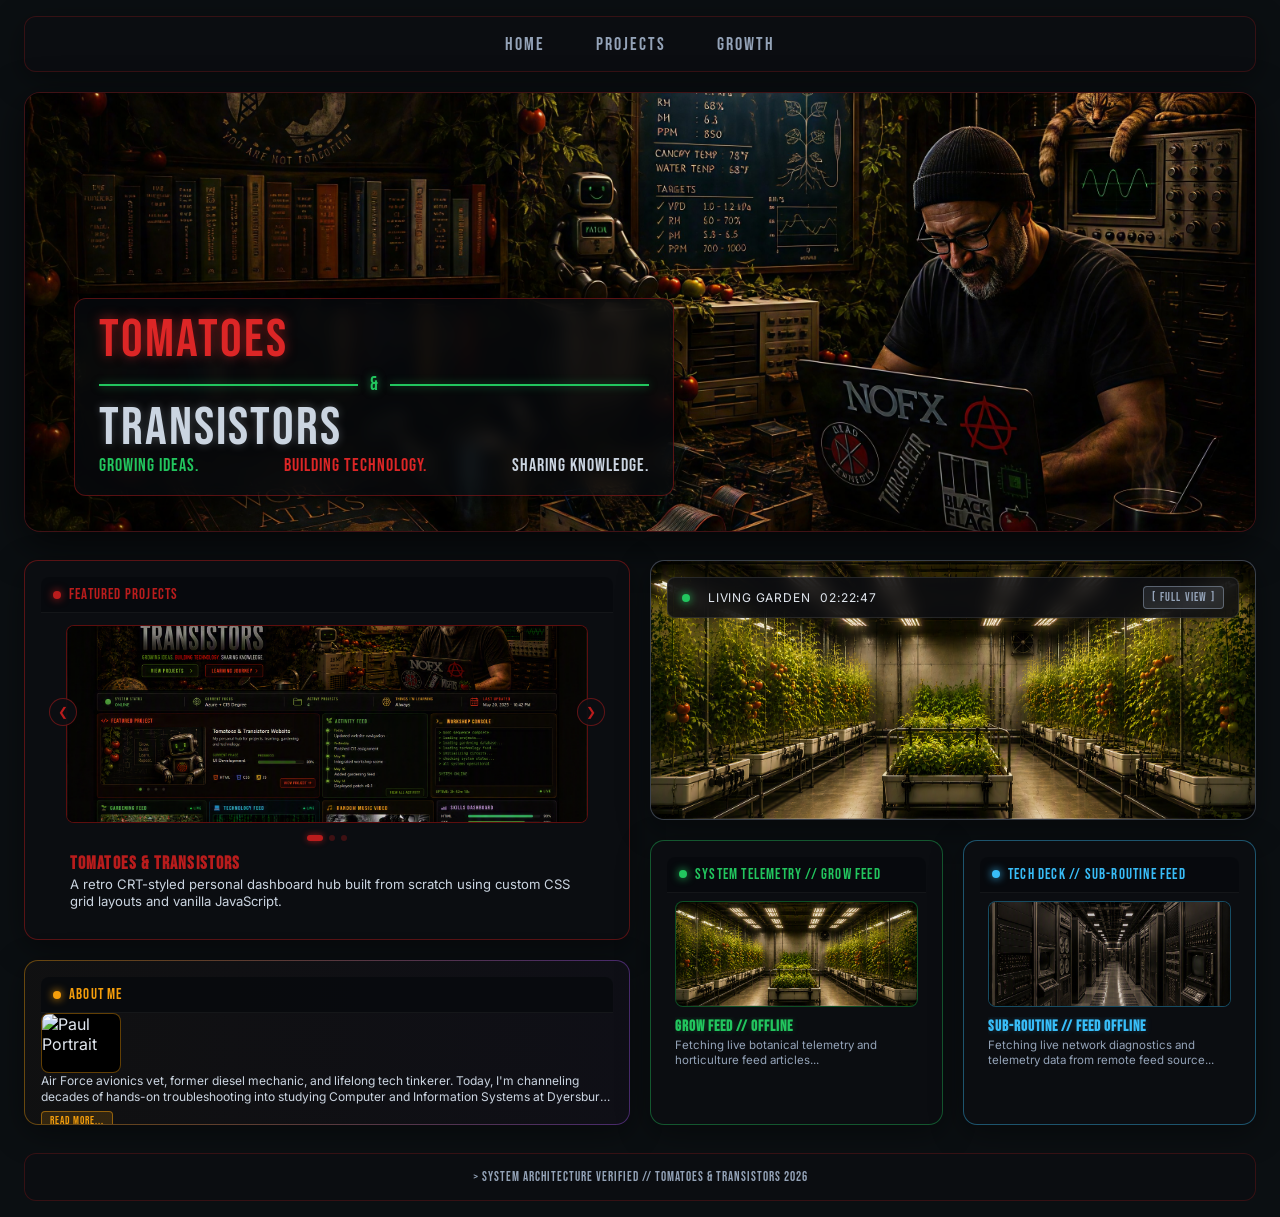
==== commit 28ad009e: "card added" ====
--- a/index - Copy.html
+++ b/index - Copy.html
@@ -62,7 +62,7 @@
                 
                 <!-- Slide 1 -->
                 <div class="project-slide active" data-index="0">
-                  <div class="project-thumb-wrapper" id="open-project-modal-btn" style="cursor: pointer;" title="Click to expand">
+                  <div class="project-thumb-wrapper open-project-modal-btn" title="Click to expand">
                     <img src="images/mock1.png" alt="Project 1 Mockup" class="project-thumb-img">
                   </div>
                   <div class="carousel-dots-container">
@@ -78,7 +78,7 @@
 
                 <!-- Slide 2 -->
                 <div class="project-slide" data-index="1">
-                  <div class="project-thumb-wrapper" id="open-project-modal-btn" style="cursor: pointer;" title="Click to expand">
+                  <div class="project-thumb-wrapper open-project-modal-btn" title="Click to expand">
                     <img src="images/mock2.png" alt="Project 2 Mockup" class="project-thumb-img">
                   </div>
                   <div class="carousel-dots-container">
@@ -94,7 +94,7 @@
 
                 <!-- Slide 3 -->
                 <div class="project-slide" data-index="2">
-                  <div class="project-thumb-wrapper" id="open-project-modal-btn" style="cursor: pointer;" title="Click to expand">
+                  <div class="project-thumb-wrapper open-project-modal-btn" title="Click to expand">
                     <img src="images/mock3.png" alt="Project 3 Mockup" class="project-thumb-img">
                   </div>
                   <div class="carousel-dots-container">
@@ -127,7 +127,7 @@
             </div>
             <div class="card-inner-content about-split-container">
               <div class="about-thumb-wrapper">
-                <img src="images/paul.png" alt="Paul Portrait" class="about-thumb-img">
+                <img src="images/ABthumb.png" alt="Paul Portrait" class="about-thumb-img">
               </div>
               <div class="about-text-wrapper">
                 <p class="about-bio-text">Air Force avionics vet, former diesel mechanic, and lifelong tech tinkerer. Today, I'm channeling decades of hands-on troubleshooting into studying Computer and Information Systems at Dyersburg State.</p>
@@ -150,6 +150,9 @@
                 <div class="garden-zoom-content feed-layer feed-3" id="feed-layer-3"></div>
                 <div class="garden-zoom-content feed-layer feed-4" id="feed-layer-4"></div>
 
+                <!-- Voltage Fluctuation Room Lighting & Shadow Overlay Layer -->
+                <div class="voltage-room-shadow-overlay"></div>
+
                 <div class="garden-viewport-overlay-header">
                   <div class="garden-header-left">
                     <span class="card-header-icon flash-dot"></span>
@@ -164,55 +167,55 @@
             <!-- BOTTOM SPLIT ROW: System Grow Feed & Tech Feed -->
             <div class="bottom-split-row">
               
-              <!-- SYSTEM GROW FEED CARD (Green Theme) -->
+              <!-- SYSTEM GROW FEED CARD -->
               <article class="site-card planb-card card-lists card-green-sub" id="green-sub-card">
-                <div class="unified-card-header" style="color: #22c55e !important;">
+                <div class="unified-card-header green-header">
                   <span class="header-title-wrapper">
-                    <span class="card-header-icon" style="background-color: #22c55e !important; box-shadow: 0 0 8px #22c55e !important;"></span>
+                    <span class="card-header-icon green-icon"></span>
                     SYSTEM TELEMETRY // GROW FEED
                   </span>
                 </div>
                 
                 <div class="card-inner-content feed-mock-container">
                   <div class="feed-thumb-wrapper-top">
-                    <a href="#grow-feed-target" class="feed-link-wrapper" title="Open Grow Canopy Feed">
-                      <img src="images/livinggarden.png" alt="Grow Canopy Feed Mockup" class="feed-thumb-img-top">
+                    <a href="#" id="grow-link-img" class="feed-link-wrapper" target="_blank" rel="noopener noreferrer" title="Open Original Grow Post">
+                      <img id="grow-thumb" src="images/livinggarden.png" alt="Grow Canopy Feed Mockup" class="feed-thumb-img-top">
                     </a>
                   </div>
                   
                   <div class="feed-text-wrapper-bottom">
                     <h4 class="feed-track-title">
-                      <a href="#grow-feed-target" class="feed-title-link green-link">CANOPY SECTOR // SCROG GRID 01</a>
+                      <a href="#" id="grow-link-title" class="feed-title-link green-link" target="_blank" rel="noopener noreferrer">LOADING GROW STREAM...</a>
                     </h4>
                     <p class="feed-track-desc">
-                      <a href="#grow-feed-target" class="feed-desc-link">Real-time macro view of canopy alignment and node distribution under the IONFRAME EVO 3 array.</a>
+                      <a href="#" id="grow-link-desc" class="feed-desc-link" target="_blank" rel="noopener noreferrer">Fetching live botanical telemetry and horticulture feed articles...</a>
                     </p>
                   </div>
                 </div>
               </article>
 
-              <!-- TECH DECK FEED CARD (Blue Theme) -->
+              <!-- TECH DECK FEED CARD -->
               <article class="site-card planb-card card-lists" id="music-card">
-                <div class="unified-card-header">
-                  <span class="header-title-wrapper" style="color: #38bdf8 !important;">
-                    <span class="card-header-icon" style="background-color: #38bdf8 !important; box-shadow: 0 0 8px #38bdf8 !important;"></span>
+                <div class="unified-card-header blue-header">
+                  <span class="header-title-wrapper">
+                    <span class="card-header-icon blue-icon"></span>
                     TECH DECK // SUB-ROUTINE FEED
                   </span>
                 </div>
                 
                 <div class="card-inner-content feed-mock-container">
                   <div class="feed-thumb-wrapper-top blue-border">
-                    <a href="#tech-feed-target" class="feed-link-wrapper" title="Open Sub-Routine Feed">
-                      <img src="images/server.png" alt="Tech Sub-Routine Mockup" class="feed-thumb-img-top">
+                    <a href="#" id="rss-link-img" class="feed-link-wrapper" target="_blank" rel="noopener noreferrer" title="Open Original Post">
+                      <img id="rss-thumb" src="images/server.png" alt="Tech Sub-Routine Mockup" class="feed-thumb-img-top">
                     </a>
                   </div>
                   
                   <div class="feed-text-wrapper-bottom">
                     <h4 class="feed-track-title">
-                      <a href="#tech-feed-target" class="feed-title-link blue-link">SUB-ROUTINE // BAY 01 STREAM</a>
+                      <a href="#" id="rss-link-title" class="feed-title-link blue-link" target="_blank" rel="noopener noreferrer">LOADING SUB-ROUTINE STREAM...</a>
                     </h4>
                     <p class="feed-track-desc">
-                      <a href="#tech-feed-target" class="feed-desc-link">Active terminal polling and network diagnostics routing through the secondary switch fabric.</a>
+                      <a href="#" id="rss-link-desc" class="feed-desc-link" target="_blank" rel="noopener noreferrer">Fetching live network diagnostics and telemetry data from remote feed source...</a>
                     </p>
                   </div>
                 </div>
@@ -248,7 +251,7 @@
           <p>My journey with technology started way back in the 1980s. One of my earliest memories is wiring up a mechanical keyboard with my dad to replace the soft-pad keyboard on our Sinclair ZX81. From there, I graduated to cracking small codes on a Commodore 64 using DOS and floppies, and took GW-BASIC and Pascal in high school. I can still remember pushing my school assignments all the way from the Philippines to Japan over a sluggish 9.6k baud modem. In the early 2000s, I dove headfirst into digital art and 3D design—using Terragen, Bryce, Vue 5 Infinite, Photoshop, and Swish just for the love of creating.</p>
           <p>After that era, I stepped away from tech for a long time, and when I finally looked back, the whole landscape had transformed.</p>
           <p>Today, I’m finally building my direction. I am a full-time student at Dyersburg State Community College pursuing an Associate of Applied Science in Business with a concentration in Computer and Information Systems, with my sights set on graduating in December 2028.</p>
-          <p>I've always been fascinated by how people communicate and analyze conversations, even though I've never considered myself much of a natural communicator—it's definitely an edge I'm working hard to smooth out. Coming back to school and putting myself out there is about more than just a degree; it's about taking everything I'v lived, built, and repaired over the decades and finally channeling it into something permanent.</p>
+          <p>I've always been fascinated by how people communicate and analyze conversations, even though I've never considered myself much of a natural communicator—it's definitely an edge I'm working hard to smooth out. Coming back to school and putting myself out there is about more than just a degree; it's about taking everything I've lived, built, and repaired over the decades and finally channeling it into something permanent.</p>
         </div>
       </div>
     </div>
@@ -256,15 +259,19 @@
 
   <!-- LIVING GARDEN FULL VIEW MODAL -->
   <div id="living-garden-modal" class="about-modal-overlay">
-    <div class="about-modal-container garden-modal-container-steel" style="max-width: 1050px; padding: 25px;">
+    <div class="about-modal-container garden-modal-container-steel">
       <button class="about-modal-close garden-modal-close-steel" id="close-garden-modal">&times;</button>
-      <div style="width: 100%; aspect-ratio: 16 / 9; position: relative; border-radius: 8px; overflow: hidden; border: 1px solid rgba(148, 163, 184, 0.4); background: #000;">
-        <div class="garden-zoom-content modal-garden-pane active" id="modal-modal-layer-1" style="width: 100%; height: 100%; background: url('images/livinggarden.png') center/cover no-repeat; position: absolute; top: 0; left: 0; opacity: 1; transition: opacity 0.4s ease-in-out;"></div>
-        <div class="garden-zoom-content modal-garden-pane" id="modal-modal-layer-2" style="width: 100%; height: 100%; background: url('images/livinggarden2.png') center/cover no-repeat; position: absolute; top: 0; left: 0; opacity: 0; transition: opacity 0.4s ease-in-out;"></div>
-        <div class="garden-zoom-content modal-garden-pane" id="modal-modal-layer-3" style="width: 100%; height: 100%; background: url('images/server.png') center/cover no-repeat; position: absolute; top: 0; left: 0; opacity: 0; transition: opacity 0.4s ease-in-out;"></div>
-        <div class="garden-zoom-content modal-garden-pane" id="modal-modal-layer-4" style="width: 100%; height: 100%; background: url('images/server2.png') center/cover no-repeat; position: absolute; top: 0; left: 0; opacity: 0; transition: opacity 0.4s ease-in-out;"></div>
-
-        <div class="garden-viewport-overlay-header" style="top: 12px; left: 12px; right: 12px;">
+      
+      <div class="garden-modal-viewport">
+        <div class="garden-zoom-content modal-garden-pane active" id="modal-modal-layer-1"></div>
+        <div class="garden-zoom-content modal-garden-pane" id="modal-modal-layer-2"></div>
+        <div class="garden-zoom-content modal-garden-pane" id="modal-modal-layer-3"></div>
+        <div class="garden-zoom-content modal-garden-pane" id="modal-modal-layer-4"></div>
+
+        <!-- Voltage Fluctuation Room Lighting & Shadow Overlay Layer for Modal -->
+        <div class="voltage-room-shadow-overlay"></div>
+
+        <div class="garden-viewport-overlay-header" style="top: 16px; left: 16px; right: 16px;">
           <div class="garden-header-left">
             <span class="card-header-icon flash-dot"></span>
             <span class="garden-viewport-title" id="modal-garden-title-label">LIVING GARDEN // FULL MONITOR FEED</span>
@@ -272,30 +279,33 @@
           </div>
         </div>
 
-        <button type="button" class="carousel-nav-btn garden-nav-btn-steel prev-btn" id="modal-cam-prev" style="left: 16px;">&#10094;</button>
-        <button type="button" class="carousel-nav-btn garden-nav-btn-steel next-btn" id="modal-cam-next" style="right: 16px;">&#10095;</button>
+        <button type="button" class="carousel-nav-btn garden-nav-btn-steel prev-btn" id="modal-cam-prev" style="left: 20px;">&#10094;</button>
+        <button type="button" class="carousel-nav-btn garden-nav-btn-steel next-btn" id="modal-cam-next" style="right: 20px;">&#10095;</button>
       </div>
     </div>
   </div>
 
   <!-- FEATURED PROJECT POPUP MODAL -->
   <div id="featured-project-modal" class="about-modal-overlay">
-    <div class="about-modal-container project-modal-container-red" style="max-width: 1100px;">
+    <div class="about-modal-container project-modal-container-red">
       <button class="about-modal-close project-modal-close-red" id="close-project-modal">&times;</button>
-      <div class="about-modal-grid project-modal-grid-red" style="grid-template-columns: 1fr 340px; gap: 25px;">
-        <div style="display: flex; align-items: center; justify-content: center; background: #000; border: 1px solid rgba(185, 28, 28, 0.4); border-radius: 8px; overflow: hidden; min-height: 420px;">
-          <img id="modal-project-img" src="" alt="Project Expanded View" style="width: 100%; height: auto; max-height: 75vh; object-fit: contain; display: block;">
-        </div>
-        <div class="about-modal-text-col" style="max-height: 75vh; display: flex; flex-direction: column;">
+      
+      <div class="about-modal-grid project-modal-grid-red">
+        <div class="project-modal-img-wrapper">
+          <img id="modal-project-img" src="" alt="Project Expanded View" class="project-modal-img">
+        </div>
+        
+        <div class="project-modal-text-col">
           <h3 id="modal-project-title" class="about-modal-heading project-modal-heading-red">PROJECT TITLE</h3>
-          <p id="modal-project-desc" style="color: #cbd5e1; font-size: 0.95rem; line-height: 1.5; margin-bottom: 20px;">Project description goes here.</p>
-          <div style="display: flex; align-items: center; justify-content: space-between; margin-top: auto; padding-top: 12px; border-top: 1px solid rgba(185, 28, 28, 0.2);">
+          <p id="modal-project-desc" class="project-modal-desc">Project description goes here.</p>
+          
+          <div class="project-modal-footer">
             <div class="carousel-dots-container" id="modal-dots-container">
               <span class="carousel-dot active" data-index="0"></span>
               <span class="carousel-dot" data-index="1"></span>
               <span class="carousel-dot" data-index="2"></span>
             </div>
-            <div style="display: flex; gap: 8px;">
+            <div class="project-modal-nav-group">
               <button type="button" class="carousel-nav-btn" id="modal-prev" style="position: static; transform: none;">&#10094;</button>
               <button type="button" class="carousel-nav-btn" id="modal-next" style="position: static; transform: none;">&#10095;</button>
             </div>
--- a/css/style.css
+++ b/css/style.css
@@ -2,7 +2,7 @@
 @import url('https://fonts.googleapis.com/css2?family=Inter:wght@300;400;500;600;700&display=swap');
 
 /* ==========================================================
-   1. GLOBAL RESET & BASE STYLING (Rich Matte Charcoal Dark Theme)
+   1. GLOBAL RESET & BASE STYLING
    ========================================================== */
 html {
   background-color: #0b0f12;
@@ -64,9 +64,8 @@
   gap: 1.25rem;                          
 }
 
-
 /* ==========================================================
-   2. NAVBAR CONTAINER (Unified Charcoal Theme)
+   2. NAVBAR CONTAINER
    ========================================================== */
 .navbar {
   position: relative;
@@ -90,7 +89,7 @@
   display: flex;
   align-items: center;
   justify-content: center;
-  gap: clamp(2rem, 5vw, 4rem);
+  gap: clamp(1.5rem, 4vw, 4rem);
   width: 100%;
   background: none;
   border: none;
@@ -129,7 +128,6 @@
   width: 100%;
 }
 
-
 /* ==========================================================
    3. HERO BANNER SECTION
    ========================================================== */
@@ -165,8 +163,8 @@
   display: flex;
   flex-direction: column;
   align-items: stretch;
-  width: 45vw;
-  min-width: 320px;
+  width: 600px;
+  max-width: 90vw;
   z-index: 10;
   pointer-events: none;
   background: rgba(8, 10, 14, 0.72);
@@ -238,7 +236,6 @@
 .hero-title-overlay .text-red {
   color: #dc2626;
 }
-
 
 /* ==========================================================
    4. CONTENT GRID & CARD LAYOUTS
@@ -312,16 +309,24 @@
   box-shadow: 0 0 8px #b91c1c !important;
 }
 
-/* ABOUT ME CARD */
+/* ABOUT ME & ART SPLIT CARD (Amber Left, Purple Right Gradient Border) */
 #about-me-card {
   flex: 0 0 auto !important;
   height: 165px !important;
-  border: 1px solid rgba(245, 158, 11, 0.4) !important;
+  padding-bottom: 0.5rem !important;
+  border: 1px solid transparent !important;
+  background: 
+    linear-gradient(rgba(12, 14, 18, 0.95), rgba(12, 14, 18, 0.95)) padding-box,
+    linear-gradient(to right, rgba(245, 158, 11, 0.4), rgba(168, 85, 247, 0.4)) border-box !important;
 }
 
 #about-me-card:hover {
-  border-color: rgba(245, 158, 11, 0.8) !important;
-  box-shadow: 0 12px 36px rgba(245, 158, 11, 0.15);
+  background: 
+    linear-gradient(rgba(12, 14, 18, 0.95), rgba(12, 14, 18, 0.95)) padding-box,
+    linear-gradient(to right, rgba(245, 158, 11, 0.8), rgba(168, 85, 247, 0.8)) border-box !important;
+  box-shadow: 
+    -15px 12px 36px rgba(245, 158, 11, 0.15), 
+     15px 12px 36px rgba(168, 85, 247, 0.15) !important;
 }
 
 #about-me-card .unified-card-header {
@@ -333,45 +338,56 @@
   box-shadow: 0 0 8px #f59e0b !important;
 }
 
-#about-me-card .about-split-container {
-  display: flex !important;
-  flex-direction: row !important;
-  align-items: center !important;
-  gap: 1rem !important;
-  padding: 0.25rem 0.5rem !important;
-  flex: 1 !important;
-}
-
-#about-me-card .about-thumb-wrapper {
-  flex-shrink: 0 !important;
-  width: 90px !important;
-  aspect-ratio: 4 / 3 !important;
+.about-archive-split-container {
+  display: grid;
+  grid-template-columns: 1fr 1fr;
+  gap: 15px;
+  height: 100%;
+  align-items: center;
+  padding: 0.25rem 0.5rem;
+}
+
+/* Bio Panel (Left Side) - Amber Theme */
+.bio-panel {
+  display: flex;
+  flex-direction: row;
+  align-items: center;
+  gap: 1rem;
+  border-right: 1px solid rgba(245, 158, 11, 0.3);
+  padding-right: 15px;
+  height: 100%;
+}
+
+.about-thumb-wrapper {
+  flex-shrink: 0;
+  width: 80px;
+  aspect-ratio: 4 / 3;
   border-radius: 8px;
   overflow: hidden;
   border: 1px solid rgba(245, 158, 11, 0.4);
   background: #000;
 }
 
-#about-me-card .about-thumb-img {
-  width: 100% !important;
-  height: 100% !important;
-  object-fit: cover !important;
+.about-thumb-img {
+  width: 100%;
+  height: 100%;
+  object-fit: cover;
   display: block;
 }
 
-#about-me-card .about-text-wrapper {
-  flex: 1 1 0% !important;
-  min-width: 0 !important;
-  display: flex !important;
-  flex-direction: column !important;
-  justify-content: center !important;
-}
-
-#about-me-card .about-bio-text {
-  font-size: 0.75rem !important;
-  color: #cbd5e1 !important;
-  line-height: 1.35 !important;
-  margin: 0 0 6px 0 !important;
+.about-text-wrapper {
+  flex: 1 1 0%;
+  min-width: 0;
+  display: flex;
+  flex-direction: column;
+  justify-content: center;
+}
+
+.about-bio-text {
+  font-size: 0.75rem;
+  color: #cbd5e1;
+  line-height: 1.35;
+  margin: 0 0 6px 0;
   display: -webkit-box;
   -webkit-box-orient: vertical;
   -webkit-line-clamp: 2;
@@ -398,7 +414,83 @@
   box-shadow: 0 0 10px rgba(245, 158, 11, 0.8);
 }
 
-/* FEATURED PROJECTS CAROUSEL CONTAINER */
+/* Art Panel (Right Side) - Synthwave Purple Theme */
+.archive-panel {
+  display: flex;
+  flex-direction: row;
+  align-items: center;
+  gap: 1rem;
+  height: 100%;
+  padding-left: 5px;
+}
+
+.archive-thumb-wrapper {
+  flex-shrink: 0;
+  width: 80px;
+  aspect-ratio: 4 / 3;
+  border-radius: 8px;
+  border: 1px solid rgba(168, 85, 247, 0.4);
+  overflow: hidden;
+  cursor: pointer;
+  background: #000;
+  transition: border-color 0.2s ease, box-shadow 0.2s ease;
+}
+
+.archive-thumb-img {
+  width: 100%;
+  height: 100%;
+  object-fit: cover;
+  transition: transform 0.3s ease;
+  display: block;
+}
+
+.archive-thumb-wrapper:hover {
+  border-color: #a855f7;
+  box-shadow: 0 0 10px rgba(168, 85, 247, 0.4);
+}
+
+.archive-thumb-wrapper:hover .archive-thumb-img {
+  transform: scale(1.05);
+}
+
+.archive-text-wrapper {
+  flex: 1 1 0%;
+  min-width: 0;
+  display: flex;
+  flex-direction: column;
+  justify-content: center;
+  gap: 6px;
+}
+
+.archive-title {
+  font-family: 'Bebas Neue', sans-serif;
+  font-size: 15px;
+  color: #a855f7;
+  letter-spacing: 1px;
+  margin: 0;
+}
+
+.archive-btn {
+  background: rgba(168, 85, 247, 0.15);
+  border: 1px solid rgba(168, 85, 247, 0.5);
+  color: #a855f7;
+  font-family: 'Bebas Neue', sans-serif;
+  font-size: 11px;
+  letter-spacing: 1px;
+  padding: 2px 8px;
+  border-radius: 4px;
+  cursor: pointer;
+  width: max-content;
+  transition: all 0.2s ease;
+}
+
+.archive-btn:hover {
+  background: #a855f7;
+  color: #000;
+  box-shadow: 0 0 10px rgba(168, 85, 247, 0.8);
+}
+
+/* FEATURED PROJECTS CAROUSEL */
 .project-carousel-container {
   position: relative;
   flex: 1;
@@ -447,6 +539,7 @@
   border: 1px solid rgba(185, 28, 28, 0.5);
   background: #000;
   transition: border-color 0.2s ease, box-shadow 0.2s ease;
+  cursor: pointer;
 }
 
 .project-thumb-wrapper:hover {
@@ -490,7 +583,7 @@
 
 .carousel-nav-btn {
   position: absolute;
-  top: 40%;
+  top: 32% !important;
   transform: translateY(-50%);
   background: rgba(12, 14, 18, 0.9);
   border: 1px solid rgba(185, 28, 28, 0.5);
@@ -513,8 +606,8 @@
   box-shadow: 0 0 10px rgba(185, 28, 28, 0.8);
 }
 
-.prev-btn { left: -6px !important; }
-.next-btn { right: -6px !important; }
+.prev-btn { left: 8px !important; }
+.next-btn { right: 8px !important; }
 
 .carousel-dots-container {
   display: flex !important;
@@ -541,7 +634,6 @@
   border-radius: 3px;
 }
 
-
 /* ==========================================================
    5. RIGHT COLUMN & SIDE-BY-SIDE CARDS
    ========================================================== */
@@ -558,6 +650,7 @@
   height: 100% !important;
 }
 
+/* LIVING GARDEN MONITOR CARD (Swapped back to Hero Banner Gray/Slate) */
 #living-garden-card {
   position: relative !important;
   aspect-ratio: 21 / 9 !important;
@@ -570,7 +663,7 @@
 
 #living-garden-card:hover {
   border-color: rgba(148, 163, 184, 0.7) !important;
-  box-shadow: 0 12px 36px rgba(148, 163, 184, 0.15);
+  box-shadow: 0 12px 36px rgba(148, 163, 184, 0.15) !important;
 }
 
 .bottom-split-row {
@@ -601,12 +694,26 @@
   box-shadow: 0 12px 36px rgba(56, 189, 248, 0.15);
 }
 
-#music-card .unified-card-header {
+.unified-card-header.green-header {
+  color: #22c55e !important;
+}
+
+.card-header-icon.green-icon {
+  background-color: #22c55e !important;
+  box-shadow: 0 0 8px #22c55e !important;
+}
+
+.unified-card-header.blue-header {
   color: #38bdf8 !important;
 }
 
+.card-header-icon.blue-icon {
+  background-color: #38bdf8 !important;
+  box-shadow: 0 0 8px #38bdf8 !important;
+}
+
 /* ==========================================================
-   MOCK FEED CARDS & POWER VOLTAGE FLUCTUATION ROOM LIGHTING
+   6. MOCK FEED CARDS & GARDEN VIEWPORT
    ========================================================== */
 .feed-mock-container {
   position: relative;
@@ -792,9 +899,9 @@
 }
 
 .garden-full-view-btn {
-  background: rgba(185, 28, 28, 0.15);
-  border: 1px solid rgba(185, 28, 28, 0.5);
-  color: #b91c1c;
+  background: rgba(148, 163, 184, 0.15);
+  border: 1px solid rgba(148, 163, 184, 0.5);
+  color: #94a3b8;
   font-family: 'Bebas Neue', sans-serif;
   font-size: 12px;
   letter-spacing: 1.2px;
@@ -805,60 +912,9 @@
 }
 
 .garden-full-view-btn:hover {
-  background: #b91c1c;
-  color: #fff;
-  box-shadow: 0 0 10px rgba(185, 28, 28, 0.8);
-}
-
-@keyframes greenDotFlash {
-  0%, 100% { opacity: 1; filter: drop-shadow(0 0 6px rgba(34, 197, 94, 0.9)); }
-  50% { opacity: 0.2; filter: drop-shadow(0 0 1px rgba(34, 197, 94, 0.2)); }
-}
-
-.flash-dot {
-  background-color: #22c55e !important;
-  box-shadow: 0 0 8px #22c55e !important;
-  animation: greenDotFlash 1s ease-in-out infinite;
-}
-
-@keyframes gardenSideRock {
-  0% { transform: scale(1.04) translateX(0px); filter: brightness(1); }
-  25% { transform: scale(1.04) translateX(-12px); filter: brightness(1.05); }
-  50% { transform: scale(1.04) translateX(0px); filter: brightness(1.02); }
-  75% { transform: scale(1.04) translateX(12px); filter: brightness(1.06); }
-  100% { transform: scale(1.04) translateX(0px); filter: brightness(1); }
-}
-
-/* Power Voltage Fluctuation Lighting & Room Shadows Simulation */
-@keyframes powerVoltageSurgeAndDip {
-  0%, 100% {
-    opacity: 0.25;
-    background: radial-gradient(circle at 50% 20%, rgba(255, 255, 255, 0.35) 0%, rgba(0, 0, 0, 0.55) 75%);
-  }
-  12% {
-    opacity: 0.7;
-    background: radial-gradient(circle at 50% 20%, rgba(255, 255, 255, 0.08) 0%, rgba(0, 0, 0, 0.85) 80%);
-  }
-  18% {
-    opacity: 0.15;
-    background: radial-gradient(circle at 50% 20%, rgba(255, 255, 255, 0.75) 0%, rgba(0, 0, 0, 0.3) 70%);
-  }
-  24% {
-    opacity: 0.5;
-    background: radial-gradient(circle at 50% 20%, rgba(255, 255, 255, 0.2) 0%, rgba(0, 0, 0, 0.65) 75%);
-  }
-  42% {
-    opacity: 0.65;
-    background: radial-gradient(circle at 50% 20%, rgba(255, 255, 255, 0.1) 0%, rgba(0, 0, 0, 0.8) 80%);
-  }
-  50% {
-    opacity: 0.2;
-    background: radial-gradient(circle at 50% 20%, rgba(255, 255, 255, 0.6) 0%, rgba(0, 0, 0, 0.4) 70%);
-  }
-  78% {
-    opacity: 0.55;
-    background: radial-gradient(circle at 50% 20%, rgba(255, 255, 255, 0.15) 0%, rgba(0, 0, 0, 0.7) 75%);
-  }
+  background: #94a3b8;
+  color: #000;
+  box-shadow: 0 0 10px rgba(148, 163, 184, 0.8);
 }
 
 .voltage-room-shadow-overlay {
@@ -888,22 +944,14 @@
   pointer-events: auto;
 }
 
-.feed-1.active, .feed-2.active {
-  animation: gardenSideRock 12s ease-in-out infinite;
-}
-
-.modal-garden-pane.active.garden-rock-anim {
-  animation: gardenSideRock 12s ease-in-out infinite;
-}
-
-.feed-1 { background-image: url('../images/livinggarden.png'); }
-.feed-2 { background-image: url('../images/livinggarden2.png'); }
-.feed-3 { background-image: url('../images/server.png'); }
-.feed-4 { background-image: url('../images/server2.png'); }
-
+/* Reusable Background Image Classes */
+.feed-1, #modal-modal-layer-1 { background-image: url('../images/livinggarden.png'); }
+.feed-2, #modal-modal-layer-2 { background-image: url('../images/livinggarden2.png'); }
+.feed-3, #modal-modal-layer-3 { background-image: url('../images/server.png'); }
+.feed-4, #modal-modal-layer-4 { background-image: url('../images/server2.png'); }
 
 /* ==========================================================
-   6. BOTTOM BANNER SECTION (Unified Charcoal Theme)
+   7. BOTTOM BANNER SECTION 
    ========================================================== */
 .bottom-banner-wrapper {
   position: relative;
@@ -927,10 +975,11 @@
   letter-spacing: 1px;
 }
 
-
 /* ==========================================================
-   7. MODAL STYLING & MOBILE RESPONSIVE BREAKPOINTS
+   8. MODAL STYLING
    ========================================================== */
+   
+/* --- BASE MODAL COMPONENTS --- */
 .about-modal-overlay {
   display: none;
   position: fixed;
@@ -955,14 +1004,43 @@
   border: 1px solid rgba(245, 158, 11, 0.4);
   box-shadow: 0 20px 50px rgba(0, 0, 0, 0.8);
   border-radius: 16px;
-  overflow-y: hidden;
-  padding: 35px 30px 30px 30px;
+  overflow: hidden;
+  padding: 24px 30px 30px 30px; 
+  display: flex;
+  flex-direction: column;
+}
+
+/* --- PINNED MODAL HEADERS --- */
+.about-modal-header {
+  display: flex;
+  align-items: center;
+  justify-content: space-between;
+  margin-bottom: 20px;
+  padding-bottom: 12px;
+  border-bottom: 1px solid rgba(245, 158, 11, 0.3);
+  flex-shrink: 0;
+}
+
+.about-modal-header.garden-modal-header-steel {
+  border-bottom: none;
+  margin-bottom: 15px;
+  padding-bottom: 0;
+  justify-content: flex-end; 
+}
+
+.about-modal-header.project-modal-header-red {
+  border-bottom: 1px solid rgba(185, 28, 28, 0.3);
+}
+
+.about-modal-heading {
+  color: #f59e0b;
+  font-family: 'Bebas Neue', sans-serif;
+  font-size: 1.8rem;
+  letter-spacing: 1px;
+  margin: 0;
 }
 
 .about-modal-close {
-  position: absolute;
-  top: 15px;
-  right: 20px;
   background: rgba(245, 158, 11, 0.15);
   border: 1px solid rgba(245, 158, 11, 0.5);
   border-radius: 6px;
@@ -974,8 +1052,8 @@
   display: flex;
   align-items: center;
   justify-content: center;
-  z-index: 30;
   transition: all 0.2s ease;
+  flex-shrink: 0;
 }
 
 .about-modal-close:hover {
@@ -983,8 +1061,58 @@
   color: #000;
 }
 
+/* --- MODAL CONTENT BODY --- */
+.about-modal-grid {
+  display: grid;
+  grid-template-columns: 260px 1fr;
+  gap: 25px;
+  align-items: stretch;
+  flex: 1; 
+  min-height: 0; 
+}
+
+.about-modal-img {
+  width: 100%;
+  height: 100%;
+  object-fit: cover;
+  border-radius: 8px;
+  border: 1px solid rgba(245, 158, 11, 0.4);
+}
+
+.about-modal-text-col,
+.project-modal-text-col {
+  color: #cbd5e1;
+  font-size: 0.95rem;
+  line-height: 1.6;
+  overflow-y: auto;
+  padding-right: 15px;
+}
+
+.project-modal-text-col {
+  display: flex;
+  flex-direction: column;
+}
+
+.about-modal-text-col::-webkit-scrollbar-track,
+.project-modal-text-col::-webkit-scrollbar-track {
+  margin: 4px 0;
+}
+
+/* --- LIVING GARDEN MODAL (Slate/Gray Theme) --- */
 .garden-modal-container-steel {
+  max-width: 1050px;
+  padding: 25px;
   border: 1px solid rgba(148, 163, 184, 0.5) !important;
+}
+
+.garden-modal-viewport {
+  width: 100%;
+  aspect-ratio: 16 / 9;
+  position: relative;
+  border-radius: 8px;
+  overflow: hidden;
+  border: 1px solid rgba(148, 163, 184, 0.4);
+  background: #000;
 }
 
 .garden-modal-close-steel {
@@ -1023,9 +1151,52 @@
   box-shadow: 0 0 14px rgba(148, 163, 184, 0.8) !important;
 }
 
+.modal-garden-pane {
+  width: 100%;
+  height: 100%;
+  background-size: cover;
+  background-position: center;
+  background-repeat: no-repeat;
+  position: absolute;
+  top: 0;
+  left: 0;
+  opacity: 0;
+  transition: opacity 0.4s ease-in-out;
+}
+
+.modal-garden-pane.active {
+  opacity: 1;
+}
+
+/* --- FEATURED PROJECT MODAL (Red Theme Overrides) --- */
 .project-modal-container-red {
+  max-width: 1100px;
   background: rgba(12, 14, 18, 0.98) !important;
   border: 1px solid rgba(185, 28, 28, 0.5) !important;
+}
+
+.project-modal-grid-red {
+  grid-template-columns: 1fr 340px !important;
+  gap: 25px;
+}
+
+.project-modal-img-wrapper {
+  display: flex;
+  align-items: center;
+  justify-content: center;
+  background: #000;
+  border: 1px solid rgba(185, 28, 28, 0.4);
+  border-radius: 8px;
+  overflow: hidden;
+  min-height: 420px;
+}
+
+.project-modal-img {
+  width: 100%;
+  height: auto;
+  max-height: 75vh;
+  object-fit: contain;
+  display: block;
 }
 
 .project-modal-close-red {
@@ -1041,68 +1212,64 @@
 
 .project-modal-heading-red {
   color: #b91c1c !important;
-  border-bottom: 1px solid rgba(185, 28, 28, 0.3) !important;
-}
-
-.about-modal-grid {
-  display: grid;
-  grid-template-columns: 260px 1fr;
-  gap: 25px;
-  align-items: start;
-  max-height: calc(85vh - 70px);
-}
-
-.about-modal-img {
-  width: 100%;
-  border-radius: 8px;
-  border: 1px solid rgba(245, 158, 11, 0.4);
-}
-
-.about-modal-text-col {
+}
+
+.project-modal-desc {
   color: #cbd5e1;
   font-size: 0.95rem;
-  line-height: 1.6;
-  overflow-y: auto;
-  max-height: calc(85vh - 70px);
-  padding-right: 10px;
-}
-
-.about-modal-heading {
-  color: #f59e0b;
-  font-family: 'Bebas Neue', sans-serif;
-  font-size: 1.8rem;
-  letter-spacing: 1px;
-  margin-top: 0;
-  margin-bottom: 15px;
-  border-bottom: 1px solid rgba(245, 158, 11, 0.3);
-  padding-bottom: 8px;
-}
-
-/* --- Horizontal Feed Card Flip Animation Effect (Y-Axis) --- */
+  line-height: 1.5;
+  margin-bottom: 20px;
+}
+
+.project-modal-footer {
+  display: flex;
+  align-items: center;
+  justify-content: space-between;
+  margin-top: auto;
+  padding-top: 12px;
+  border-top: 1px solid rgba(185, 28, 28, 0.2);
+}
+
+.project-modal-nav-group {
+  display: flex;
+  gap: 8px;
+}
+
+/* --- ARCHIVE MODAL AMBER OVERRIDES --- */
+.archive-modal-container-amber {
+  max-width: 1100px;
+  background: rgba(12, 14, 18, 0.98) !important;
+  border: 1px solid rgba(245, 158, 11, 0.5) !important;
+}
+
+.archive-modal-header-amber {
+  border-bottom: 1px solid rgba(245, 158, 11, 0.3) !important;
+}
+
+.archive-modal-img-wrapper {
+  border: 1px solid rgba(245, 158, 11, 0.4) !important;
+  min-height: 55vh;
+}
+
+/* ==========================================================
+   9. ANIMATIONS & KEYFRAMES
+   ========================================================== */
+.flash-dot {
+  background-color: #22c55e !important;
+  box-shadow: 0 0 8px #22c55e !important;
+  animation: greenDotFlash 1s ease-in-out infinite;
+}
+
+.feed-1.active, .feed-2.active {
+  animation: gardenSideRock 12s ease-in-out infinite;
+}
+
+.modal-garden-pane.active.garden-rock-anim {
+  animation: gardenSideRock 12s ease-in-out infinite;
+}
+
 .card-lists {
   perspective: 1000px;
-}
-
-@keyframes cardFlipOutHorizontal {
-  0% {
-    transform: rotateY(0deg);
-    opacity: 1;
-  }
-  100% {
-    transform: rotateY(90deg);
-    opacity: 0;
-  }
-}
-
-@keyframes cardFlipInHorizontal {
-  0% {
-    transform: rotateY(-90deg);
-    opacity: 0;
-  }
-  100% {
-    transform: rotateY(0deg);
-    opacity: 1;
-  }
 }
 
 .feed-flipping-out {
@@ -1115,32 +1282,219 @@
   transform-origin: center;
 }
 
+@keyframes greenDotFlash {
+  0%, 100% { opacity: 1; filter: drop-shadow(0 0 6px rgba(34, 197, 94, 0.9)); }
+  50% { opacity: 0.2; filter: drop-shadow(0 0 1px rgba(34, 197, 94, 0.2)); }
+}
+
+@keyframes gardenSideRock {
+  0% { transform: scale(1.04) translateX(0px); filter: brightness(1); }
+  25% { transform: scale(1.04) translateX(-12px); filter: brightness(1.05); }
+  50% { transform: scale(1.04) translateX(0px); filter: brightness(1.02); }
+  75% { transform: scale(1.04) translateX(12px); filter: brightness(1.06); }
+  100% { transform: scale(1.04) translateX(0px); filter: brightness(1); }
+}
+
+@keyframes powerVoltageSurgeAndDip {
+  0%, 100% { opacity: 0.25; background: radial-gradient(circle at 50% 20%, rgba(255, 255, 255, 0.35) 0%, rgba(0, 0, 0, 0.55) 75%); }
+  12% { opacity: 0.7; background: radial-gradient(circle at 50% 20%, rgba(255, 255, 255, 0.08) 0%, rgba(0, 0, 0, 0.85) 80%); }
+  18% { opacity: 0.15; background: radial-gradient(circle at 50% 20%, rgba(255, 255, 255, 0.75) 0%, rgba(0, 0, 0, 0.3) 70%); }
+  24% { opacity: 0.5; background: radial-gradient(circle at 50% 20%, rgba(255, 255, 255, 0.2) 0%, rgba(0, 0, 0, 0.65) 75%); }
+  42% { opacity: 0.65; background: radial-gradient(circle at 50% 20%, rgba(255, 255, 255, 0.1) 0%, rgba(0, 0, 0, 0.8) 80%); }
+  50% { opacity: 0.2; background: radial-gradient(circle at 50% 20%, rgba(255, 255, 255, 0.6) 0%, rgba(0, 0, 0, 0.4) 70%); }
+  78% { opacity: 0.55; background: radial-gradient(circle at 50% 20%, rgba(255, 255, 255, 0.15) 0%, rgba(0, 0, 0, 0.7) 75%); }
+}
+
+@keyframes cardFlipOutHorizontal {
+  0% { transform: rotateY(0deg); opacity: 1; }
+  100% { transform: rotateY(90deg); opacity: 0; }
+}
+
+@keyframes cardFlipInHorizontal {
+  0% { transform: rotateY(-90deg); opacity: 0; }
+  100% { transform: rotateY(0deg); opacity: 1; }
+}
+
+/* ==========================================================
+   10. MOBILE RESPONSIVE BREAKPOINTS
+   ========================================================== */
 @media (max-width: 900px) {
+  
+  /* Navbar Centered */
+  .navbar-links-container {
+    justify-content: center;
+    gap: clamp(1rem, 4vw, 2rem);
+    overflow-x: visible;
+  }
+
+  /* Grid and Layout */
   .planb-grid-container {
     grid-template-columns: 1fr;
   }
   .bottom-split-row {
     grid-template-columns: 1fr;
   }
+
+  /* ----------------------------------------------------
+     Featured Project Card Mobile Fixes
+     ---------------------------------------------------- */
+  .carousel-nav-btn {
+    top: 22vw !important; 
+  }
+
+  .project-slide-title {
+    font-size: 1.05rem; 
+    padding: 0 10px;    
+  }
+
+  .project-text-wrapper {
+    align-items: center !important; 
+    text-align: center;
+  }
+  
+  /* ----------------------------------------------------
+     Hero Banner
+     ---------------------------------------------------- */
   .hero-section {
-    aspect-ratio: 16 / 9;
-  }
+    position: relative; 
+    aspect-ratio: 16 / 8; 
+    height: auto; 
+    display: block; 
+  }
+
+  .banner {
+    width: 100%;
+    height: 100%;
+    object-fit: cover; 
+    object-position: 85% 25%; 
+    border-radius: 12px;
+  }
+  
   .hero-title-overlay {
+    position: absolute;
+    top: 50%;
+    left: 50%;
+    transform: translate(-50%, -50%);
     width: 88vw;
-    padding: 0.8rem 1rem;
-  }
+    padding: 1rem;
+    background: rgba(8, 10, 14, 0.4); 
+    backdrop-filter: blur(2px);
+    -webkit-backdrop-filter: blur(2px);
+    border: 1px solid rgba(185, 28, 28, 0.3);
+    border-radius: 12px;
+    display: flex;
+    flex-direction: column;
+    justify-content: center;
+    align-items: center;
+  }
+  
   .hero-title-overlay .banner-title-top,
   .hero-title-overlay .banner-title-bottom {
-    font-size: clamp(1.8rem, 8vw, 3rem);
-  }
+    font-size: 2.2rem; 
+    text-align: center;
+    line-height: 0.9;
+  }
+
   .hero-title-overlay .banner-tagline {
-    font-size: 0.85rem;
-    flex-wrap: wrap;
-    gap: 0.2rem;
-  }
-  .about-modal-grid {
+    display: none; 
+  }
+  
+  .hero-title-overlay .banner-divider-row {
+    width: 80%;
+    margin: 0.4rem auto;
+  }
+  
+  /* ----------------------------------------------------
+     Card Adjustments
+     ---------------------------------------------------- */
+  #featured-projects-card {
+    height: auto !important;
+    min-height: 270px !important; 
+  }
+
+  /* About Me // Art Split Mobile Logic */
+  .about-archive-split-container {
     grid-template-columns: 1fr;
-  }
+    gap: 12px;
+  }
+  
+  .bio-panel {
+    border-right: none;
+    border-bottom: 1px solid rgba(245, 158, 11, 0.3);
+    padding-right: 0;
+    padding-bottom: 12px;
+  }
+
+  #about-me-card {
+    height: auto !important;
+    min-height: 280px !important;
+    background: 
+      linear-gradient(rgba(12, 14, 18, 0.95), rgba(12, 14, 18, 0.95)) padding-box,
+      linear-gradient(to bottom, rgba(245, 158, 11, 0.4), rgba(168, 85, 247, 0.4)) border-box !important;
+  }
+  
+  #about-me-card:hover {
+    background: 
+      linear-gradient(rgba(12, 14, 18, 0.95), rgba(12, 14, 18, 0.95)) padding-box,
+      linear-gradient(to bottom, rgba(245, 158, 11, 0.8), rgba(168, 85, 247, 0.8)) border-box !important;
+    box-shadow: 
+      0 -15px 36px rgba(245, 158, 11, 0.15),
+      0  15px 36px rgba(168, 85, 247, 0.15) !important;
+  }
+
+  .archive-panel {
+    padding-left: 0;
+  }
+  
+  .project-slide-desc {
+    -webkit-line-clamp: unset !important;
+    display: block !important;
+  }
+  
+  /* ----------------------------------------------------
+     Pinned Modals (Mobile View)
+     ---------------------------------------------------- */
+  .about-modal-container,
+  .project-modal-container-red,
+  .garden-modal-container-steel,
+  .archive-modal-container-amber {
+    width: 100%;
+    max-width: 92vw; 
+    margin: 0 auto;
+    overflow: hidden; 
+    padding: 20px; 
+    max-height: 90vh;
+  }
+
+  .about-modal-grid,
+  .project-modal-grid-red,
+  [class*="modal-grid"] {
+    grid-template-columns: 1fr !important;
+    gap: 15px;
+    height: auto; 
+    overflow-y: auto; 
+    padding-right: 10px;
+  }
+
+  .about-modal-text-col,
+  .project-modal-text-col {
+    overflow-y: visible;
+    max-height: none;
+    padding-right: 0;
+  }
+
+  .about-modal-container img,
+  .project-modal-container-red img,
+  .garden-modal-container-steel img,
+  .archive-modal-container-amber img {
+    max-width: 100%;
+    height: auto;
+    object-fit: contain;
+  }
+
+  /* ----------------------------------------------------
+     Viewport Adjustments
+     ---------------------------------------------------- */
   .garden-viewport-overlay-header {
     padding: 6px 10px;
     gap: 6px;
@@ -1165,14 +1519,7 @@
     padding: 2px 6px;
     white-space: nowrap;
   }
-  #featured-projects-card {
-    min-height: 240px !important;
-  }
   .project-carousel-container {
     padding: 0.4rem 25px 0.5rem 25px !important;
   }
-}
-
-.carousel-nav-btn {
-  top: 32% !important;
 }
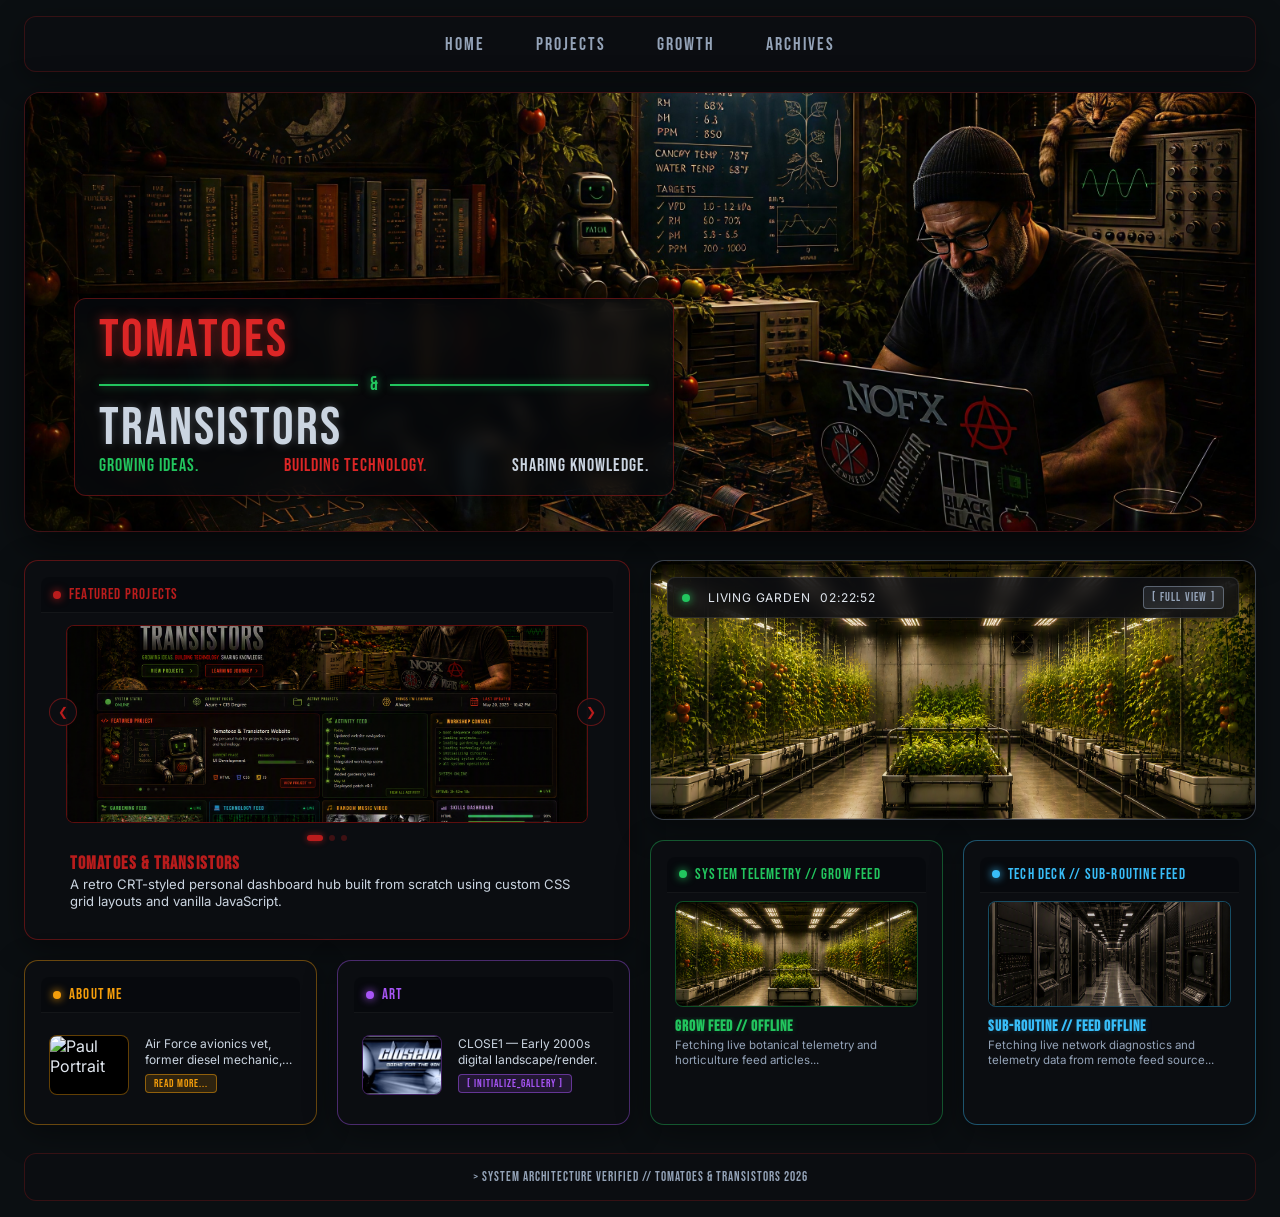
==== commit efe90d69: "artcard" ====
--- a/index - Copy.html
+++ b/index - Copy.html
@@ -15,9 +15,10 @@
     <!-- NAVBAR CONTAINER -->
     <nav class="navbar">
       <div class="navbar-links-container">
-        <a href="#home" class="nav-link">HOME</a>
-        <a href="#projects" class="nav-link">PROJECTS</a>
-        <a href="#growth" class="nav-link">GROWTH</a>
+        <a href="#home" class="nav-link" id="nav-home">HOME</a>
+        <a href="#projects" class="nav-link" id="nav-projects">PROJECTS</a>
+        <a href="#growth" class="nav-link" id="nav-growth">GROWTH</a>
+        <a href="#archives" class="nav-link" id="nav-archives">ARCHIVES</a>
       </div>
     </nav>
     
@@ -117,24 +118,48 @@
             </div>
           </article>
 
-          <!-- ABOUT ME CARD -->
-          <article class="site-card planb-card card-lists card-about-split" id="about-me-card">
-            <div class="unified-card-header">
-              <span class="header-title-wrapper">
-                <span class="card-header-icon"></span>
-                ABOUT ME
-              </span>
-            </div>
-            <div class="card-inner-content about-split-container">
-              <div class="about-thumb-wrapper">
-                <img src="images/ABthumb.png" alt="Paul Portrait" class="about-thumb-img">
-              </div>
-              <div class="about-text-wrapper">
-                <p class="about-bio-text">Air Force avionics vet, former diesel mechanic, and lifelong tech tinkerer. Today, I'm channeling decades of hands-on troubleshooting into studying Computer and Information Systems at Dyersburg State.</p>
-                <button type="button" class="about-read-more-btn" id="open-about-modal">READ MORE...</button>
-              </div>
-            </div>
-          </article>
+          <!-- BOTTOM SPLIT ROW FOR ABOUT ME & ART CARDS -->
+          <div class="left-bottom-split-row">
+            
+            <!-- ABOUT ME CARD (Amber Theme) -->
+            <article class="site-card planb-card card-lists" id="about-me-card">
+              <div class="unified-card-header">
+                <span class="header-title-wrapper">
+                  <span class="card-header-icon"></span>
+                  ABOUT ME
+                </span>
+              </div>
+              <div class="card-inner-content about-single-container">
+                <div class="about-thumb-wrapper">
+                  <img src="images/ABthumb.png" alt="Paul Portrait" class="about-thumb-img">
+                </div>
+                <div class="about-text-wrapper">
+                  <p class="about-bio-text">Air Force avionics vet, former diesel mechanic, and lifelong tech tinkerer. Today, I'm channeling decades of hands-on troubleshooting into studying Computer and Information Systems at Dyersburg State.</p>
+                  <button type="button" class="about-read-more-btn" id="open-about-modal">READ MORE...</button>
+                </div>
+              </div>
+            </article>
+
+            <!-- ART CARD (Synthwave Purple Theme with Auto-Fade Cycler) -->
+            <article class="site-card planb-card card-lists" id="art-card">
+              <div class="unified-card-header art-header">
+                <span class="header-title-wrapper">
+                  <span class="card-header-icon art-icon"></span>
+                  ART
+                </span>
+              </div>
+              <div class="card-inner-content about-single-container">
+                <div class="about-thumb-wrapper archive-thumb-wrapper" id="open-archive-modal-img" title="Click to open gallery">
+                  <img id="art-card-thumb" src="" alt="3D Art Render" class="about-thumb-img archive-thumb-img">
+                </div>
+                <div class="about-text-wrapper">
+                  <p class="about-bio-text" id="art-card-title">Early 2000s digital landscape and 3D render archive.</p>
+                  <button type="button" class="about-read-more-btn archive-btn" id="open-archive-modal">[ INITIALIZE_GALLERY ]</button>
+                </div>
+              </div>
+            </article>
+
+          </div>
 
         </div>
 
@@ -236,16 +261,26 @@
 
   </div>
 
+  <!-- ==========================================================
+       MODALS 
+       ========================================================== -->
+
   <!-- ABOUT ME MODAL -->
   <div id="about-me-modal" class="about-modal-overlay">
     <div class="about-modal-container">
-      <button class="about-modal-close" id="close-about-modal">&times;</button>
+      
+      <!-- Pinned Header -->
+      <div class="about-modal-header">
+        <h3 class="about-modal-heading">ABOUT ME</h3>
+        <button class="about-modal-close" id="close-about-modal">&times;</button>
+      </div>
+
+      <!-- Scrollable Grid Body -->
       <div class="about-modal-grid">
         <div class="about-modal-image-col">
           <img src="images/abmethumb.png" alt="Paul Portrait" class="about-modal-img">
         </div>
         <div class="about-modal-text-col" id="about-modal-scroll-area">
-          <h3 class="about-modal-heading">ABOUT ME</h3>
           <p>I spent a good part of my life moving around as a military brat, growing up mostly in Germany and the Philippines. For a long time, I lived a nomadic lifestyle, wandering through different places and jobs because I hadn't found my true direction yet.</p>
           <p>Before I ever figured out where I was headed, I worked through a lifetime of varied experiences. I served in the U.S. Air Force until 1993, working as an avionics repair technician on LANTIRN systems for F-15 and F-16 aircraft. From there, my path took me through a relentless mix of heavy hands-on work—wiring massive server power distribution racks, mass-flashed software and BIOS updates across complex hardware configurations, and repairing a wide range of technical devices. I spent three years as a sawyer at a sawmill, ran a forklift at a chicken plant, turned wrenches as a diesel mechanic for a decade, and managed a resort in Wyoming with a team of fifteen.</p>
           <p>My journey with technology started way back in the 1980s. One of my earliest memories is wiring up a mechanical keyboard with my dad to replace the soft-pad keyboard on our Sinclair ZX81. From there, I graduated to cracking small codes on a Commodore 64 using DOS and floppies, and took GW-BASIC and Pascal in high school. I can still remember pushing my school assignments all the way from the Philippines to Japan over a sluggish 9.6k baud modem. In the early 2000s, I dove headfirst into digital art and 3D design—using Terragen, Bryce, Vue 5 Infinite, Photoshop, and Swish just for the love of creating.</p>
@@ -254,14 +289,20 @@
           <p>I've always been fascinated by how people communicate and analyze conversations, even though I've never considered myself much of a natural communicator—it's definitely an edge I'm working hard to smooth out. Coming back to school and putting myself out there is about more than just a degree; it's about taking everything I've lived, built, and repaired over the decades and finally channeling it into something permanent.</p>
         </div>
       </div>
+
     </div>
   </div>
 
   <!-- LIVING GARDEN FULL VIEW MODAL -->
   <div id="living-garden-modal" class="about-modal-overlay">
     <div class="about-modal-container garden-modal-container-steel">
-      <button class="about-modal-close garden-modal-close-steel" id="close-garden-modal">&times;</button>
-      
+      
+      <!-- Pinned Header -->
+      <div class="about-modal-header garden-modal-header-steel">
+        <button class="about-modal-close garden-modal-close-steel" id="close-garden-modal">&times;</button>
+      </div>
+      
+      <!-- Viewport Body -->
       <div class="garden-modal-viewport">
         <div class="garden-zoom-content modal-garden-pane active" id="modal-modal-layer-1"></div>
         <div class="garden-zoom-content modal-garden-pane" id="modal-modal-layer-2"></div>
@@ -288,15 +329,20 @@
   <!-- FEATURED PROJECT POPUP MODAL -->
   <div id="featured-project-modal" class="about-modal-overlay">
     <div class="about-modal-container project-modal-container-red">
-      <button class="about-modal-close project-modal-close-red" id="close-project-modal">&times;</button>
-      
+      
+      <!-- Pinned Header -->
+      <div class="about-modal-header project-modal-header-red">
+        <h3 id="modal-project-title" class="about-modal-heading project-modal-heading-red">PROJECT TITLE</h3>
+        <button class="about-modal-close project-modal-close-red" id="close-project-modal">&times;</button>
+      </div>
+      
+      <!-- Scrollable Grid Body -->
       <div class="about-modal-grid project-modal-grid-red">
         <div class="project-modal-img-wrapper">
           <img id="modal-project-img" src="" alt="Project Expanded View" class="project-modal-img">
         </div>
         
         <div class="project-modal-text-col">
-          <h3 id="modal-project-title" class="about-modal-heading project-modal-heading-red">PROJECT TITLE</h3>
           <p id="modal-project-desc" class="project-modal-desc">Project description goes here.</p>
           
           <div class="project-modal-footer">
@@ -312,6 +358,35 @@
           </div>
         </div>
       </div>
+
+    </div>
+  </div>
+
+  <!-- DIGITAL ARCHIVES MODAL -->
+  <div id="digital-archives-modal" class="about-modal-overlay">
+    <div class="about-modal-container archive-modal-container-purple">
+      
+      <!-- Pinned Header -->
+      <div class="about-modal-header archive-modal-header-purple">
+        <h3 class="about-modal-heading archive-modal-heading-purple">DIGITAL ARCHIVES // ART RENDERS</h3>
+        <button class="about-modal-close archive-modal-close-purple" id="close-archive-modal">&times;</button>
+      </div>
+      
+      <!-- Gallery Body -->
+      <div class="archive-modal-body">
+        <div class="archive-gallery-flex-row">
+          <button type="button" class="archive-external-nav-btn" id="modal-art-prev">&#10094;</button>
+          <div class="archive-modal-img-wrapper">
+            <img id="modal-art-img" src="" alt="3D Art Render" class="archive-modal-img">
+          </div>
+          <button type="button" class="archive-external-nav-btn" id="modal-art-next">&#10095;</button>
+        </div>
+        
+        <div class="archive-modal-text-col" style="text-align: center; margin-top: 8px;">
+          <p id="modal-art-desc" class="project-modal-desc" style="margin: 0;"><strong>ARCHIVE RENDER</strong> — Early 2000s 3D digital landscape & render work.</p>
+        </div>
+      </div>
+
     </div>
   </div>
 
--- a/css/style.css
+++ b/css/style.css
@@ -309,24 +309,26 @@
   box-shadow: 0 0 8px #b91c1c !important;
 }
 
-/* ABOUT ME & ART SPLIT CARD (Amber Left, Purple Right Gradient Border) */
+/* BOTTOM SPLIT ROW FOR ABOUT ME & ART CARDS */
+.left-bottom-split-row {
+  display: grid;
+  grid-template-columns: 1fr 1fr;
+  gap: 1.25rem;
+  align-items: stretch;
+  flex: 0 0 auto !important;
+}
+
+/* ABOUT ME CARD (Amber Theme) */
 #about-me-card {
-  flex: 0 0 auto !important;
+  flex: 1 1 auto !important;
   height: 165px !important;
   padding-bottom: 0.5rem !important;
-  border: 1px solid transparent !important;
-  background: 
-    linear-gradient(rgba(12, 14, 18, 0.95), rgba(12, 14, 18, 0.95)) padding-box,
-    linear-gradient(to right, rgba(245, 158, 11, 0.4), rgba(168, 85, 247, 0.4)) border-box !important;
+  border: 1px solid rgba(245, 158, 11, 0.4) !important;
 }
 
 #about-me-card:hover {
-  background: 
-    linear-gradient(rgba(12, 14, 18, 0.95), rgba(12, 14, 18, 0.95)) padding-box,
-    linear-gradient(to right, rgba(245, 158, 11, 0.8), rgba(168, 85, 247, 0.8)) border-box !important;
-  box-shadow: 
-    -15px 12px 36px rgba(245, 158, 11, 0.15), 
-     15px 12px 36px rgba(168, 85, 247, 0.15) !important;
+  border-color: rgba(245, 158, 11, 0.8) !important;
+  box-shadow: 0 12px 36px rgba(245, 158, 11, 0.2) !important;
 }
 
 #about-me-card .unified-card-header {
@@ -338,24 +340,13 @@
   box-shadow: 0 0 8px #f59e0b !important;
 }
 
-.about-archive-split-container {
-  display: grid;
-  grid-template-columns: 1fr 1fr;
-  gap: 15px;
+.about-single-container {
+  display: flex;
+  flex-direction: row;
+  align-items: center;
+  gap: 1rem;
   height: 100%;
-  align-items: center;
   padding: 0.25rem 0.5rem;
-}
-
-/* Bio Panel (Left Side) - Amber Theme */
-.bio-panel {
-  display: flex;
-  flex-direction: row;
-  align-items: center;
-  gap: 1rem;
-  border-right: 1px solid rgba(245, 158, 11, 0.3);
-  padding-right: 15px;
-  height: 100%;
 }
 
 .about-thumb-wrapper {
@@ -414,14 +405,26 @@
   box-shadow: 0 0 10px rgba(245, 158, 11, 0.8);
 }
 
-/* Art Panel (Right Side) - Synthwave Purple Theme */
-.archive-panel {
-  display: flex;
-  flex-direction: row;
-  align-items: center;
-  gap: 1rem;
-  height: 100%;
-  padding-left: 5px;
+/* ART CARD (Synthwave Purple Theme with Fade Transition) */
+#art-card {
+  flex: 1 1 auto !important;
+  height: 165px !important;
+  padding-bottom: 0.5rem !important;
+  border: 1px solid rgba(168, 85, 247, 0.4) !important;
+}
+
+#art-card:hover {
+  border-color: rgba(168, 85, 247, 0.8) !important;
+  box-shadow: 0 12px 36px rgba(168, 85, 247, 0.2) !important;
+}
+
+.unified-card-header.art-header {
+  color: #a855f7 !important;
+}
+
+.card-header-icon.art-icon {
+  background-color: #a855f7 !important;
+  box-shadow: 0 0 8px #a855f7 !important;
 }
 
 .archive-thumb-wrapper {
@@ -429,7 +432,7 @@
   width: 80px;
   aspect-ratio: 4 / 3;
   border-radius: 8px;
-  border: 1px solid rgba(168, 85, 247, 0.4);
+  border: 1px solid rgba(168, 85, 247, 0.4) !important;
   overflow: hidden;
   cursor: pointer;
   background: #000;
@@ -437,57 +440,37 @@
 }
 
 .archive-thumb-img {
-  width: 100%;
-  height: 100%;
-  object-fit: cover;
-  transition: transform 0.3s ease;
+  width: 100% !important;
+  height: 100% !important;
+  object-fit: cover !important;
   display: block;
+  transition: opacity 0.5s ease-in-out, transform 0.3s ease;
+  opacity: 1;
+}
+
+.archive-thumb-img.fade-out {
+  opacity: 0;
 }
 
 .archive-thumb-wrapper:hover {
-  border-color: #a855f7;
-  box-shadow: 0 0 10px rgba(168, 85, 247, 0.4);
+  border-color: #a855f7 !important;
+  box-shadow: 0 0 10px rgba(168, 85, 247, 0.4) !important;
 }
 
 .archive-thumb-wrapper:hover .archive-thumb-img {
   transform: scale(1.05);
 }
 
-.archive-text-wrapper {
-  flex: 1 1 0%;
-  min-width: 0;
-  display: flex;
-  flex-direction: column;
-  justify-content: center;
-  gap: 6px;
-}
-
-.archive-title {
-  font-family: 'Bebas Neue', sans-serif;
-  font-size: 15px;
-  color: #a855f7;
-  letter-spacing: 1px;
-  margin: 0;
-}
-
 .archive-btn {
-  background: rgba(168, 85, 247, 0.15);
-  border: 1px solid rgba(168, 85, 247, 0.5);
-  color: #a855f7;
-  font-family: 'Bebas Neue', sans-serif;
-  font-size: 11px;
-  letter-spacing: 1px;
-  padding: 2px 8px;
-  border-radius: 4px;
-  cursor: pointer;
-  width: max-content;
-  transition: all 0.2s ease;
+  background: rgba(168, 85, 247, 0.15) !important;
+  border: 1px solid rgba(168, 85, 247, 0.5) !important;
+  color: #a855f7 !important;
 }
 
 .archive-btn:hover {
-  background: #a855f7;
-  color: #000;
-  box-shadow: 0 0 10px rgba(168, 85, 247, 0.8);
+  background: #a855f7 !important;
+  color: #000 !important;
+  box-shadow: 0 0 10px rgba(168, 85, 247, 0.8) !important;
 }
 
 /* FEATURED PROJECTS CAROUSEL */
@@ -650,7 +633,7 @@
   height: 100% !important;
 }
 
-/* LIVING GARDEN MONITOR CARD (Swapped back to Hero Banner Gray/Slate) */
+/* LIVING GARDEN MONITOR CARD (Slate Theme) */
 #living-garden-card {
   position: relative !important;
   aspect-ratio: 21 / 9 !important;
@@ -1098,7 +1081,7 @@
   margin: 4px 0;
 }
 
-/* --- LIVING GARDEN MODAL (Slate/Gray Theme) --- */
+/* --- LIVING GARDEN MODAL (Slate Theme) --- */
 .garden-modal-container-steel {
   max-width: 1050px;
   padding: 25px;
@@ -1235,20 +1218,88 @@
   gap: 8px;
 }
 
-/* --- ARCHIVE MODAL AMBER OVERRIDES --- */
-.archive-modal-container-amber {
-  max-width: 1100px;
+/* --- ARCHIVE MODAL PURPLE OVERRIDES (SHRUNKEN GALLERY FRAME) --- */
+.archive-modal-container-purple {
+  max-width: 580px !important;
   background: rgba(12, 14, 18, 0.98) !important;
-  border: 1px solid rgba(245, 158, 11, 0.5) !important;
-}
-
-.archive-modal-header-amber {
-  border-bottom: 1px solid rgba(245, 158, 11, 0.3) !important;
+  border: 1px solid rgba(168, 85, 247, 0.5) !important;
+  padding: 20px 24px 24px 24px !important;
+}
+
+.archive-modal-header-purple {
+  border-bottom: 1px solid rgba(168, 85, 247, 0.3) !important;
+  margin-bottom: 14px !important;
+  padding-bottom: 8px !important;
+}
+
+.archive-modal-heading-purple {
+  color: #a855f7 !important;
+  font-size: 1.3rem !important;
+}
+
+.archive-modal-close-purple {
+  background: rgba(168, 85, 247, 0.15) !important;
+  border: 1px solid rgba(168, 85, 247, 0.5) !important;
+  color: #a855f7 !important;
+  width: 26px !important;
+  height: 26px !important;
+  font-size: 15px !important;
+}
+
+.archive-modal-close-purple:hover {
+  background: #a855f7 !important;
+  color: #000 !important;
+  box-shadow: 0 0 10px rgba(168, 85, 247, 0.8);
+}
+
+.archive-gallery-flex-row {
+  display: flex;
+  align-items: center;
+  justify-content: center;
+  gap: 12px;
+  margin-bottom: 12px;
 }
 
 .archive-modal-img-wrapper {
-  border: 1px solid rgba(245, 158, 11, 0.4) !important;
-  min-height: 55vh;
+  display: flex;
+  align-items: center;
+  justify-content: center;
+  background: #000;
+  border: 1px solid rgba(168, 85, 247, 0.4) !important;
+  border-radius: 8px;
+  overflow: hidden;
+  width: 100%;
+  max-width: 440px;
+  height: 280px; /* Constrained gallery frame box */
+}
+
+.archive-modal-img {
+  width: 100%;
+  height: 100%;
+  object-fit: contain !important; /* Preserves crispness without stretching pixels */
+  display: block;
+}
+
+.archive-external-nav-btn {
+  background: rgba(12, 14, 18, 0.9);
+  border: 1px solid rgba(168, 85, 247, 0.6);
+  color: #a855f7;
+  width: 36px;
+  height: 36px;
+  border-radius: 50%;
+  cursor: pointer;
+  display: flex;
+  align-items: center;
+  justify-content: center;
+  font-size: 14px;
+  flex-shrink: 0;
+  transition: all 0.2s ease;
+}
+
+.archive-external-nav-btn:hover {
+  background: #a855f7;
+  color: #000;
+  box-shadow: 0 0 12px rgba(168, 85, 247, 0.8);
 }
 
 /* ==========================================================
@@ -1329,6 +1380,9 @@
 
   /* Grid and Layout */
   .planb-grid-container {
+    grid-template-columns: 1fr;
+  }
+  .left-bottom-split-row {
     grid-template-columns: 1fr;
   }
   .bottom-split-row {
@@ -1412,38 +1466,9 @@
     min-height: 270px !important; 
   }
 
-  /* About Me // Art Split Mobile Logic */
-  .about-archive-split-container {
-    grid-template-columns: 1fr;
-    gap: 12px;
-  }
-  
-  .bio-panel {
-    border-right: none;
-    border-bottom: 1px solid rgba(245, 158, 11, 0.3);
-    padding-right: 0;
-    padding-bottom: 12px;
-  }
-
-  #about-me-card {
-    height: auto !important;
-    min-height: 280px !important;
-    background: 
-      linear-gradient(rgba(12, 14, 18, 0.95), rgba(12, 14, 18, 0.95)) padding-box,
-      linear-gradient(to bottom, rgba(245, 158, 11, 0.4), rgba(168, 85, 247, 0.4)) border-box !important;
-  }
-  
-  #about-me-card:hover {
-    background: 
-      linear-gradient(rgba(12, 14, 18, 0.95), rgba(12, 14, 18, 0.95)) padding-box,
-      linear-gradient(to bottom, rgba(245, 158, 11, 0.8), rgba(168, 85, 247, 0.8)) border-box !important;
-    box-shadow: 
-      0 -15px 36px rgba(245, 158, 11, 0.15),
-      0  15px 36px rgba(168, 85, 247, 0.15) !important;
-  }
-
-  .archive-panel {
-    padding-left: 0;
+  #about-me-card,
+  #art-card {
+    height: 165px !important;
   }
   
   .project-slide-desc {
@@ -1457,7 +1482,7 @@
   .about-modal-container,
   .project-modal-container-red,
   .garden-modal-container-steel,
-  .archive-modal-container-amber {
+  .archive-modal-container-purple {
     width: 100%;
     max-width: 92vw; 
     margin: 0 auto;
@@ -1486,7 +1511,7 @@
   .about-modal-container img,
   .project-modal-container-red img,
   .garden-modal-container-steel img,
-  .archive-modal-container-amber img {
+  .archive-modal-container-purple img {
     max-width: 100%;
     height: auto;
     object-fit: contain;
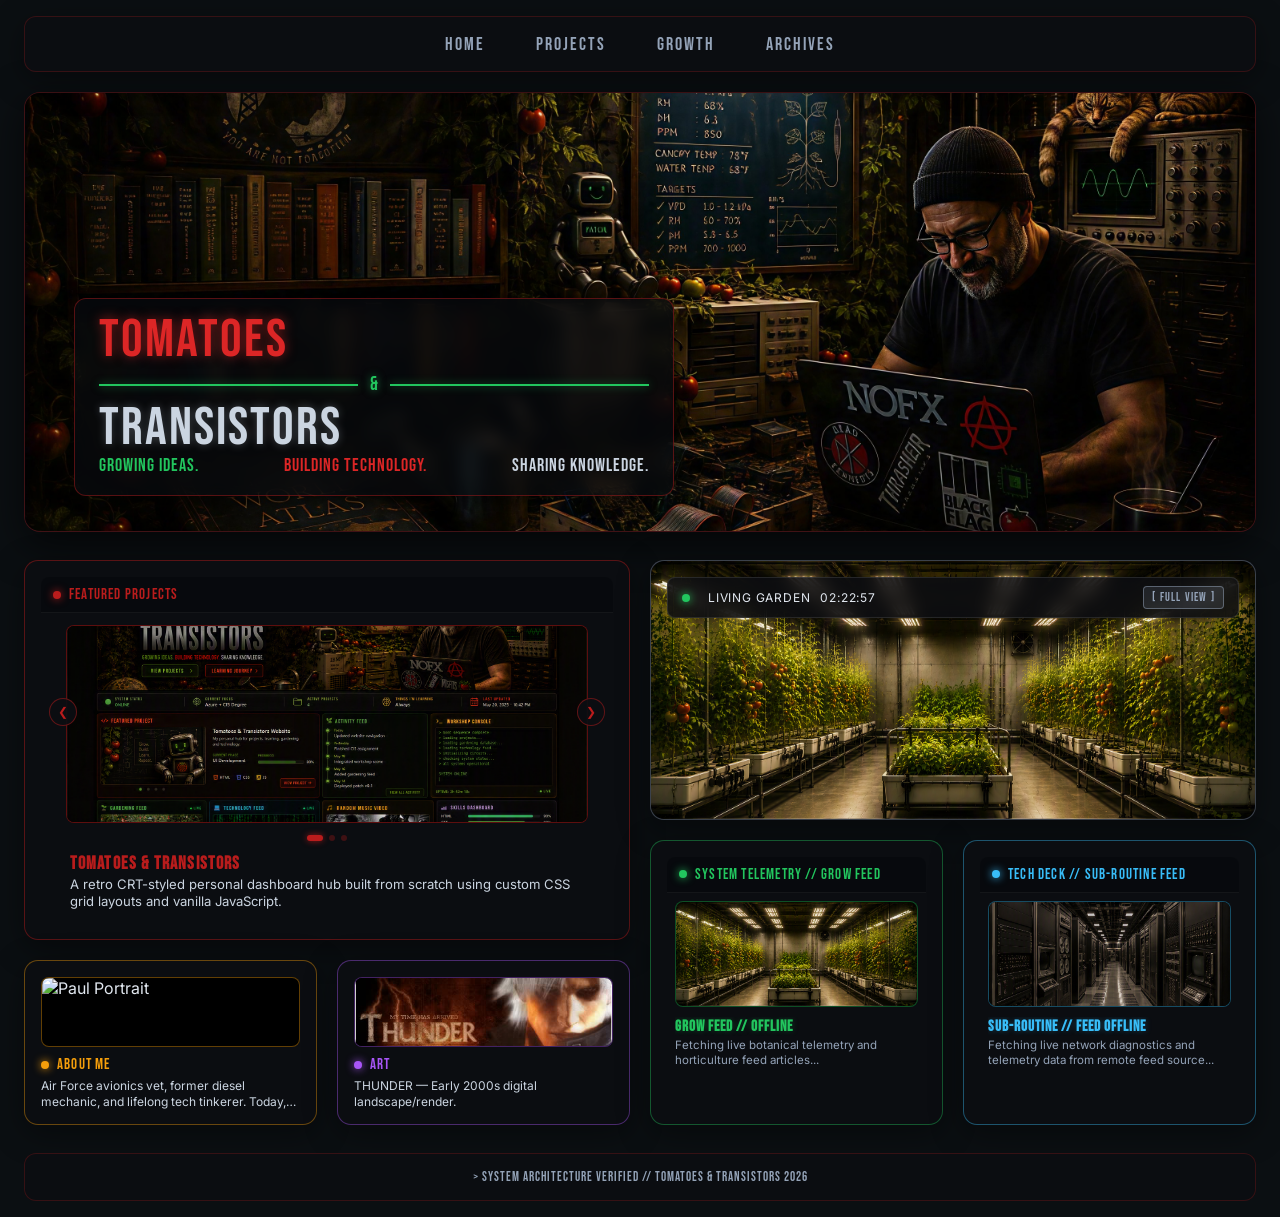
==== commit 88c6ea1c: "layout change" ====
--- a/index - Copy.html
+++ b/index - Copy.html
@@ -122,39 +122,33 @@
           <div class="left-bottom-split-row">
             
             <!-- ABOUT ME CARD (Amber Theme) -->
-            <article class="site-card planb-card card-lists" id="about-me-card">
-              <div class="unified-card-header">
-                <span class="header-title-wrapper">
-                  <span class="card-header-icon"></span>
-                  ABOUT ME
-                </span>
-              </div>
+            <article class="site-card planb-card card-lists" id="about-me-card" title="Click to read bio">
               <div class="card-inner-content about-single-container">
                 <div class="about-thumb-wrapper">
                   <img src="images/ABthumb.png" alt="Paul Portrait" class="about-thumb-img">
                 </div>
                 <div class="about-text-wrapper">
+                  <div style="display: flex; align-items: center; margin-bottom: 4px;">
+                    <span class="card-header-icon" style="background-color: #f59e0b !important; box-shadow: 0 0 8px #f59e0b !important; width: 8px; height: 8px; border-radius: 50%; display: inline-block; margin-right: 8px;"></span>
+                    <span style="font-family: 'Bebas Neue', sans-serif; font-size: 15px; letter-spacing: 1.2px; color: #f59e0b;">ABOUT ME</span>
+                  </div>
                   <p class="about-bio-text">Air Force avionics vet, former diesel mechanic, and lifelong tech tinkerer. Today, I'm channeling decades of hands-on troubleshooting into studying Computer and Information Systems at Dyersburg State.</p>
-                  <button type="button" class="about-read-more-btn" id="open-about-modal">READ MORE...</button>
                 </div>
               </div>
             </article>
 
             <!-- ART CARD (Synthwave Purple Theme with Auto-Fade Cycler) -->
-            <article class="site-card planb-card card-lists" id="art-card">
-              <div class="unified-card-header art-header">
-                <span class="header-title-wrapper">
-                  <span class="card-header-icon art-icon"></span>
-                  ART
-                </span>
-              </div>
+            <article class="site-card planb-card card-lists" id="art-card" title="Click to open gallery">
               <div class="card-inner-content about-single-container">
-                <div class="about-thumb-wrapper archive-thumb-wrapper" id="open-archive-modal-img" title="Click to open gallery">
+                <div class="about-thumb-wrapper archive-thumb-wrapper">
                   <img id="art-card-thumb" src="" alt="3D Art Render" class="about-thumb-img archive-thumb-img">
                 </div>
                 <div class="about-text-wrapper">
+                  <div style="display: flex; align-items: center; margin-bottom: 4px;">
+                    <span class="card-header-icon" style="background-color: #a855f7 !important; box-shadow: 0 0 8px #a855f7 !important; width: 8px; height: 8px; border-radius: 50%; display: inline-block; margin-right: 8px;"></span>
+                    <span style="font-family: 'Bebas Neue', sans-serif; font-size: 15px; letter-spacing: 1.2px; color: #a855f7;">ART</span>
+                  </div>
                   <p class="about-bio-text" id="art-card-title">Early 2000s digital landscape and 3D render archive.</p>
-                  <button type="button" class="about-read-more-btn archive-btn" id="open-archive-modal">[ INITIALIZE_GALLERY ]</button>
                 </div>
               </div>
             </article>
--- a/css/style.css
+++ b/css/style.css
@@ -27,7 +27,7 @@
   align-items: center;
   color: #e2e8f0;
   font-family: 'Inter', system-ui, -apple-system, sans-serif;
-  overflow-x: hidden;
+  overflow-x: clip; 
   overflow-y: auto;
 }
 
@@ -68,7 +68,10 @@
    2. NAVBAR CONTAINER
    ========================================================== */
 .navbar {
-  position: relative;
+  position: sticky;
+  top: 0; 
+  align-self: flex-start; 
+  z-index: 1000;
   width: 100%;
   height: 56px;
   background: rgba(12, 14, 18, 0.95);
@@ -295,11 +298,6 @@
   border: 1px solid rgba(185, 28, 28, 0.45) !important;
 }
 
-#featured-projects-card:hover {
-  border-color: rgba(185, 28, 28, 0.8) !important;
-  box-shadow: 0 12px 36px rgba(185, 28, 28, 0.2);
-}
-
 #featured-projects-card .unified-card-header {
   color: #b91c1c !important;
 }
@@ -321,9 +319,10 @@
 /* ABOUT ME CARD (Amber Theme) */
 #about-me-card {
   flex: 1 1 auto !important;
-  height: 165px !important;
-  padding-bottom: 0.5rem !important;
+  height: 165px !important; /* Restored to grid-locking height */
+  padding: 1rem !important; 
   border: 1px solid rgba(245, 158, 11, 0.4) !important;
+  cursor: pointer; 
 }
 
 #about-me-card:hover {
@@ -331,28 +330,31 @@
   box-shadow: 0 12px 36px rgba(245, 158, 11, 0.2) !important;
 }
 
-#about-me-card .unified-card-header {
-  color: #f59e0b !important;
-}
-
-#about-me-card .card-header-icon {
-  background-color: #f59e0b !important;
-  box-shadow: 0 0 8px #f59e0b !important;
+/* Hide headers for About Me and Art Cards */
+#about-me-card .unified-card-header,
+#art-card .unified-card-header {
+  display: none !important;
+}
+
+/* Hide Read More/Gallery buttons */
+.about-read-more-btn,
+.archive-btn {
+  display: none !important;
 }
 
 .about-single-container {
   display: flex;
-  flex-direction: row;
-  align-items: center;
-  gap: 1rem;
+  flex-direction: column;
+  align-items: stretch;
+  gap: 0.5rem;
   height: 100%;
-  padding: 0.25rem 0.5rem;
+  padding: 0; 
 }
 
 .about-thumb-wrapper {
   flex-shrink: 0;
-  width: 80px;
-  aspect-ratio: 4 / 3;
+  width: 100%;
+  height: 70px; /* Small banner size to fit inside 165px limit */
   border-radius: 8px;
   overflow: hidden;
   border: 1px solid rgba(245, 158, 11, 0.4);
@@ -371,46 +373,27 @@
   min-width: 0;
   display: flex;
   flex-direction: column;
-  justify-content: center;
+  justify-content: flex-start;
 }
 
 .about-bio-text {
   font-size: 0.75rem;
   color: #cbd5e1;
   line-height: 1.35;
-  margin: 0 0 6px 0;
+  margin: 0;
   display: -webkit-box;
   -webkit-box-orient: vertical;
-  -webkit-line-clamp: 2;
-  overflow: hidden;
-}
-
-.about-read-more-btn {
-  background: rgba(245, 158, 11, 0.15);
-  border: 1px solid rgba(245, 158, 11, 0.5);
-  color: #f59e0b;
-  font-family: 'Bebas Neue', sans-serif;
-  font-size: 11px;
-  letter-spacing: 1px;
-  padding: 2px 8px;
-  border-radius: 4px;
-  cursor: pointer;
-  width: max-content;
-  transition: all 0.2s ease;
-}
-
-.about-read-more-btn:hover {
-  background: #f59e0b;
-  color: #000;
-  box-shadow: 0 0 10px rgba(245, 158, 11, 0.8);
+  -webkit-line-clamp: 2; /* Clips neatly within 165px boundary */
+  overflow: hidden;
 }
 
 /* ART CARD (Synthwave Purple Theme with Fade Transition) */
 #art-card {
   flex: 1 1 auto !important;
-  height: 165px !important;
-  padding-bottom: 0.5rem !important;
+  height: 165px !important; /* Restored to grid-locking height */
+  padding: 1rem !important; 
   border: 1px solid rgba(168, 85, 247, 0.4) !important;
+  cursor: pointer; 
 }
 
 #art-card:hover {
@@ -418,19 +401,10 @@
   box-shadow: 0 12px 36px rgba(168, 85, 247, 0.2) !important;
 }
 
-.unified-card-header.art-header {
-  color: #a855f7 !important;
-}
-
-.card-header-icon.art-icon {
-  background-color: #a855f7 !important;
-  box-shadow: 0 0 8px #a855f7 !important;
-}
-
 .archive-thumb-wrapper {
   flex-shrink: 0;
-  width: 80px;
-  aspect-ratio: 4 / 3;
+  width: 100%;
+  height: 70px; /* Small banner size to fit inside 165px limit */
   border-radius: 8px;
   border: 1px solid rgba(168, 85, 247, 0.4) !important;
   overflow: hidden;
@@ -459,18 +433,6 @@
 
 .archive-thumb-wrapper:hover .archive-thumb-img {
   transform: scale(1.05);
-}
-
-.archive-btn {
-  background: rgba(168, 85, 247, 0.15) !important;
-  border: 1px solid rgba(168, 85, 247, 0.5) !important;
-  color: #a855f7 !important;
-}
-
-.archive-btn:hover {
-  background: #a855f7 !important;
-  color: #000 !important;
-  box-shadow: 0 0 10px rgba(168, 85, 247, 0.8) !important;
 }
 
 /* FEATURED PROJECTS CAROUSEL */
@@ -1371,14 +1333,25 @@
    ========================================================== */
 @media (max-width: 900px) {
   
-  /* Navbar Centered */
+  html {
+    overscroll-behavior-y: auto; 
+  }
+
+  .project-carousel-container,
+  #art-card,
+  #living-garden-card,
+  #featured-project-modal,
+  #digital-archives-modal,
+  #living-garden-modal {
+    touch-action: pan-y;
+  }
+
   .navbar-links-container {
     justify-content: center;
     gap: clamp(1rem, 4vw, 2rem);
     overflow-x: visible;
   }
 
-  /* Grid and Layout */
   .planb-grid-container {
     grid-template-columns: 1fr;
   }
@@ -1389,9 +1362,6 @@
     grid-template-columns: 1fr;
   }
 
-  /* ----------------------------------------------------
-     Featured Project Card Mobile Fixes
-     ---------------------------------------------------- */
   .carousel-nav-btn {
     top: 22vw !important; 
   }
@@ -1406,9 +1376,6 @@
     text-align: center;
   }
   
-  /* ----------------------------------------------------
-     Hero Banner
-     ---------------------------------------------------- */
   .hero-section {
     position: relative; 
     aspect-ratio: 16 / 8; 
@@ -1458,17 +1425,9 @@
     margin: 0.4rem auto;
   }
   
-  /* ----------------------------------------------------
-     Card Adjustments
-     ---------------------------------------------------- */
   #featured-projects-card {
     height: auto !important;
     min-height: 270px !important; 
-  }
-
-  #about-me-card,
-  #art-card {
-    height: 165px !important;
   }
   
   .project-slide-desc {
@@ -1476,9 +1435,6 @@
     display: block !important;
   }
   
-  /* ----------------------------------------------------
-     Pinned Modals (Mobile View)
-     ---------------------------------------------------- */
   .about-modal-container,
   .project-modal-container-red,
   .garden-modal-container-steel,
@@ -1517,9 +1473,6 @@
     object-fit: contain;
   }
 
-  /* ----------------------------------------------------
-     Viewport Adjustments
-     ---------------------------------------------------- */
   .garden-viewport-overlay-header {
     padding: 6px 10px;
     gap: 6px;
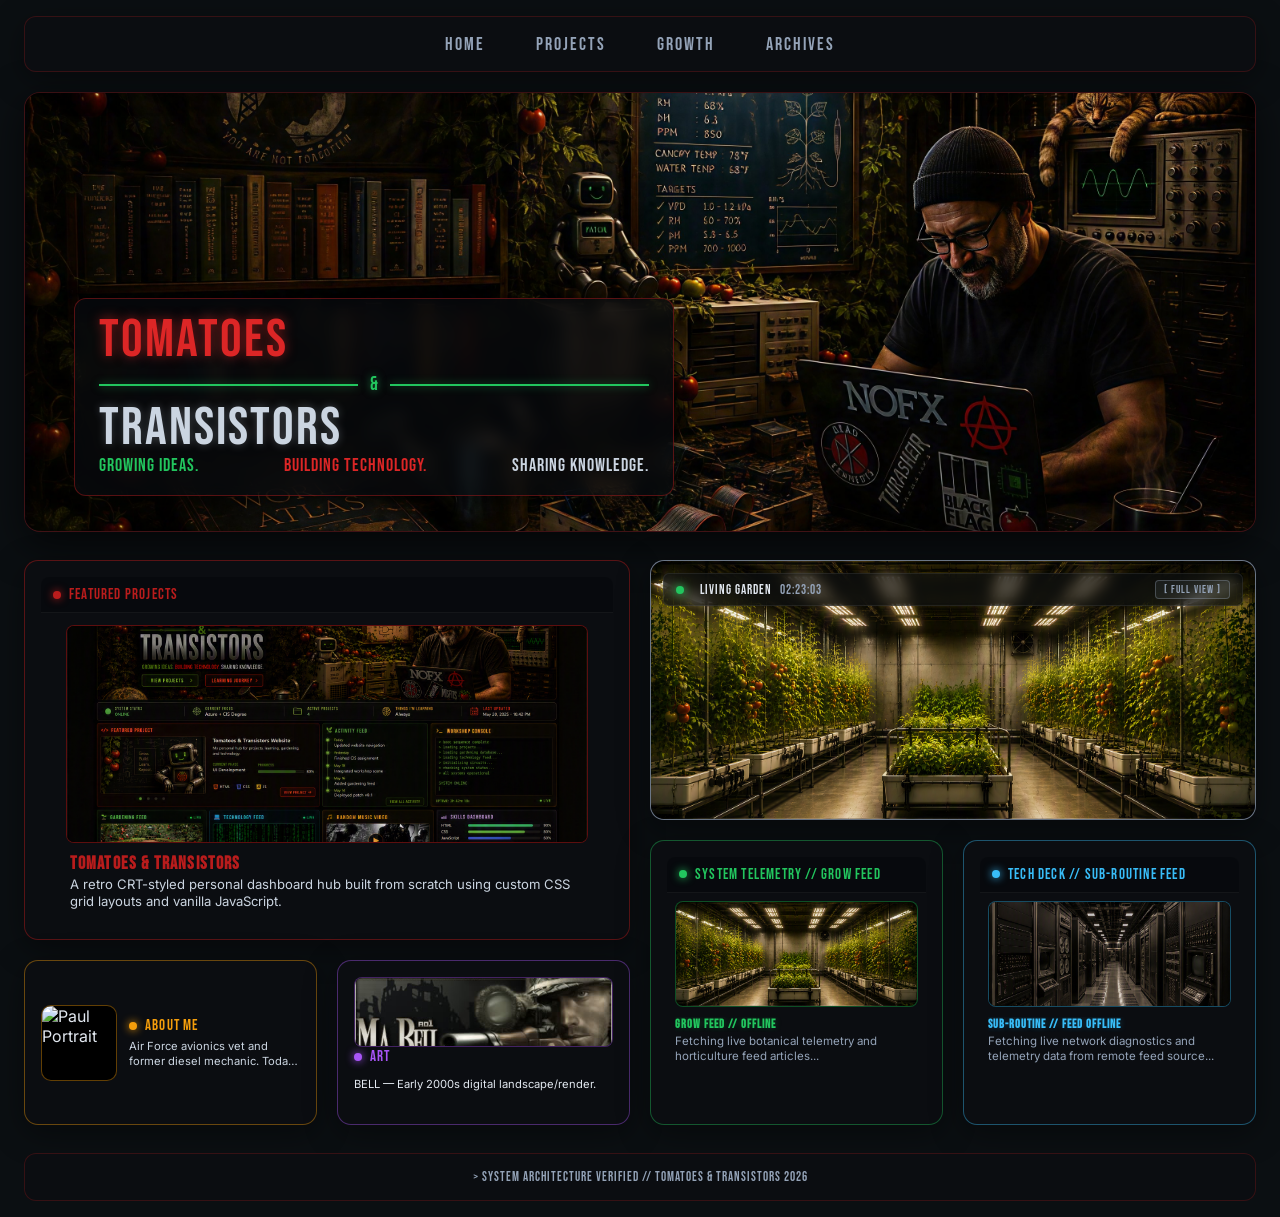
==== commit 4ceddfe2: "layoutchange4" ====
--- a/index - Copy.html
+++ b/index - Copy.html
@@ -66,11 +66,7 @@
                   <div class="project-thumb-wrapper open-project-modal-btn" title="Click to expand">
                     <img src="images/mock1.png" alt="Project 1 Mockup" class="project-thumb-img">
                   </div>
-                  <div class="carousel-dots-container">
-                    <span class="carousel-dot active" data-index="0"></span>
-                    <span class="carousel-dot" data-index="1"></span>
-                    <span class="carousel-dot" data-index="2"></span>
-                  </div>
+                  
                   <div class="project-text-wrapper">
                     <h4 class="project-slide-title">TOMATOES &amp; TRANSISTORS</h4>
                     <p class="project-slide-desc">A retro CRT-styled personal dashboard hub built from scratch using custom CSS grid layouts and vanilla JavaScript.</p>
@@ -111,9 +107,7 @@
 
               </div>
 
-              <!-- Navigation Controls -->
-              <button type="button" class="carousel-nav-btn prev-btn" id="carousel-prev">&#10094;</button>
-              <button type="button" class="carousel-nav-btn next-btn" id="carousel-next">&#10095;</button>
+              
 
             </div>
           </article>
@@ -132,7 +126,7 @@
                     <span class="card-header-icon" style="background-color: #f59e0b !important; box-shadow: 0 0 8px #f59e0b !important; width: 8px; height: 8px; border-radius: 50%; display: inline-block; margin-right: 8px;"></span>
                     <span style="font-family: 'Bebas Neue', sans-serif; font-size: 15px; letter-spacing: 1.2px; color: #f59e0b;">ABOUT ME</span>
                   </div>
-                  <p class="about-bio-text">Air Force avionics vet, former diesel mechanic, and lifelong tech tinkerer. Today, I'm channeling decades of hands-on troubleshooting into studying Computer and Information Systems at Dyersburg State.</p>
+                  <p class="about-bio-text">Air Force avionics vet and former diesel mechanic. Today, I'm channeling decades of troubleshooting into studying Computer & Information Systems at Dyersburg State.</p>
                 </div>
               </div>
             </article>
--- a/css/style.css
+++ b/css/style.css
@@ -291,7 +291,7 @@
   box-shadow: 0 12px 36px rgba(0, 0, 0, 0.5);
 }
 
-/* FEATURED PROJECTS CARD */
+/* --- FEATURED PROJECTS CARD --- */
 #featured-projects-card {
   flex: 1 1 auto !important;
   min-height: 380px !important;
@@ -316,11 +316,11 @@
   flex: 0 0 auto !important;
 }
 
-/* ABOUT ME CARD (Amber Theme) */
+/* --- ABOUT ME CARD (ID Badge Layout - Calibrated for Zero Clipping) --- */
 #about-me-card {
   flex: 1 1 auto !important;
-  height: 165px !important; /* Restored to grid-locking height */
-  padding: 1rem !important; 
+  height: 165px !important;
+  padding: 0.85rem 1rem !important; 
   border: 1px solid rgba(245, 158, 11, 0.4) !important;
   cursor: pointer; 
 }
@@ -330,32 +330,31 @@
   box-shadow: 0 12px 36px rgba(245, 158, 11, 0.2) !important;
 }
 
-/* Hide headers for About Me and Art Cards */
 #about-me-card .unified-card-header,
 #art-card .unified-card-header {
   display: none !important;
 }
 
-/* Hide Read More/Gallery buttons */
 .about-read-more-btn,
 .archive-btn {
   display: none !important;
 }
 
-.about-single-container {
-  display: flex;
-  flex-direction: column;
-  align-items: stretch;
-  gap: 0.5rem;
+#about-me-card .about-single-container {
+  flex-direction: row;
+  display: flex;
+  align-items: center;
+  gap: 0.75rem;
   height: 100%;
-  padding: 0; 
-}
-
-.about-thumb-wrapper {
+  padding: 0;
+}
+
+#about-me-card .about-thumb-wrapper {
+  width: 76px;
+  height: 76px;
+  aspect-ratio: 1 / 1;
+  border-radius: 10px;
   flex-shrink: 0;
-  width: 100%;
-  height: 70px; /* Small banner size to fit inside 165px limit */
-  border-radius: 8px;
   overflow: hidden;
   border: 1px solid rgba(245, 158, 11, 0.4);
   background: #000;
@@ -368,34 +367,40 @@
   display: block;
 }
 
-.about-text-wrapper {
+#about-me-card .about-text-wrapper {
   flex: 1 1 0%;
   min-width: 0;
   display: flex;
   flex-direction: column;
-  justify-content: flex-start;
-}
-
-.about-bio-text {
-  font-size: 0.75rem;
+  justify-content: center;
+}
+
+#about-me-card .about-bio-text {
+  font-size: 0.7rem;
   color: #cbd5e1;
-  line-height: 1.35;
+  line-height: 1.3;
   margin: 0;
   display: -webkit-box;
   -webkit-box-orient: vertical;
-  -webkit-line-clamp: 2; /* Clips neatly within 165px boundary */
-  overflow: hidden;
-}
-
-/* ART CARD (Synthwave Purple Theme with Fade Transition) */
+  -webkit-line-clamp: 2;
+  overflow: hidden;
+}
+
+/* --- ART CARD (Synthwave Purple Theme) --- */
 #art-card {
   flex: 1 1 auto !important;
-  height: 165px !important; /* Restored to grid-locking height */
+  height: 165px !important;
   padding: 1rem !important; 
   border: 1px solid rgba(168, 85, 247, 0.4) !important;
   cursor: pointer; 
 }
 
+#art-card .archive-desc-text,
+#art-card p {
+  font-size: 0.7rem; /* Adjust this size smaller or larger to your liking */
+  line-height: 1.3;
+}
+
 #art-card:hover {
   border-color: rgba(168, 85, 247, 0.8) !important;
   box-shadow: 0 12px 36px rgba(168, 85, 247, 0.2) !important;
@@ -404,7 +409,7 @@
 .archive-thumb-wrapper {
   flex-shrink: 0;
   width: 100%;
-  height: 70px; /* Small banner size to fit inside 165px limit */
+  height: 70px;
   border-radius: 8px;
   border: 1px solid rgba(168, 85, 247, 0.4) !important;
   overflow: hidden;
@@ -435,7 +440,7 @@
   transform: scale(1.05);
 }
 
-/* FEATURED PROJECTS CAROUSEL */
+/* --- FEATURED PROJECTS CAROUSEL --- */
 .project-carousel-container {
   position: relative;
   flex: 1;
@@ -595,7 +600,7 @@
   height: 100% !important;
 }
 
-/* LIVING GARDEN MONITOR CARD (Slate Theme) */
+/* --- LIVING GARDEN MONITOR CARD (Stationary & Bright Border) --- */
 #living-garden-card {
   position: relative !important;
   aspect-ratio: 21 / 9 !important;
@@ -603,12 +608,13 @@
   border-radius: 14px !important;
   padding: 0 !important;
   flex: 0 0 auto !important;
-  border: 1px solid rgba(148, 163, 184, 0.35) !important;
+  border: 1px solid rgba(148, 163, 184, 0.7) !important; 
 }
 
 #living-garden-card:hover {
-  border-color: rgba(148, 163, 184, 0.7) !important;
-  box-shadow: 0 12px 36px rgba(148, 163, 184, 0.15) !important;
+  transform: none !important; 
+  box-shadow: 0 8px 32px rgba(0, 0, 0, 0.4) !important; 
+  border-color: rgba(148, 163, 184, 0.7) !important; 
 }
 
 .bottom-split-row {
@@ -720,7 +726,7 @@
 
 .feed-track-title {
   font-family: 'Bebas Neue', sans-serif;
-  font-size: 0.95rem;
+  font-size: 0.75rem;
   letter-spacing: 1px;
   margin: 0 0 2px 0;
   white-space: nowrap;
@@ -814,43 +820,50 @@
   z-index: 5;
 }
 
+/* --- STREAMLINED LIVING GARDEN OVERLAY HEADER --- */
 .garden-viewport-overlay-header {
   position: absolute;
-  top: 16px;
-  left: 16px;
-  right: 16px;
+  top: 12px;
+  left: 12px;
+  right: 12px;
   display: flex;
   align-items: center;
   justify-content: space-between;
   z-index: 20;
-  background: rgba(12, 14, 18, 0.85);
-  padding: 8px 14px;
-  border-radius: 8px;
-  backdrop-filter: blur(8px);
-  -webkit-backdrop-filter: blur(8px);
-  border: 1px solid rgba(255, 255, 255, 0.1);
+  background: rgba(12, 14, 18, 0.65);
+  padding: 6px 12px;
+  border-radius: 6px;
+  backdrop-filter: blur(6px);
+  -webkit-backdrop-filter: blur(6px);
+  border: 1px solid rgba(255, 255, 255, 0.08);
 }
 
 .garden-header-left {
   display: flex;
   align-items: center;
-  gap: 10px;
-}
-
-.garden-viewport-title, .garden-timestamp {
-  font-size: 12px;
-  letter-spacing: 0.8px;
+  gap: 8px;
+}
+
+.garden-viewport-title, 
+.garden-timestamp {
+  font-family: 'Bebas Neue', sans-serif;
+  font-size: 13px;
+  letter-spacing: 1px;
   color: #e2e8f0;
 }
 
+.garden-timestamp {
+  color: #94a3b8;
+}
+
 .garden-full-view-btn {
-  background: rgba(148, 163, 184, 0.15);
-  border: 1px solid rgba(148, 163, 184, 0.5);
+  background: rgba(148, 163, 184, 0.1);
+  border: 1px solid rgba(148, 163, 184, 0.35);
   color: #94a3b8;
   font-family: 'Bebas Neue', sans-serif;
-  font-size: 12px;
-  letter-spacing: 1.2px;
-  padding: 3px 8px;
+  font-size: 11px;
+  letter-spacing: 1px;
+  padding: 2px 8px;
   border-radius: 4px;
   cursor: pointer;
   transition: all 0.2s ease;
@@ -859,7 +872,7 @@
 .garden-full-view-btn:hover {
   background: #94a3b8;
   color: #000;
-  box-shadow: 0 0 10px rgba(148, 163, 184, 0.8);
+  box-shadow: 0 0 8px rgba(148, 163, 184, 0.6);
 }
 
 .voltage-room-shadow-overlay {
@@ -902,7 +915,9 @@
   position: relative;
   width: 100% !important;
   margin-top: 0.5rem;
-  height: 48px;
+  min-height: 48px;
+  height: auto;
+  padding: 12px 20px;
   border-radius: 12px;
   overflow: hidden;
   background: rgba(12, 14, 18, 0.95);
@@ -918,13 +933,14 @@
   font-size: 13px;
   color: #94a3b8;
   letter-spacing: 1px;
+  text-align: center;
+  line-height: 1.4;
+  margin: 0;
 }
 
 /* ==========================================================
    8. MODAL STYLING
    ========================================================== */
-   
-/* --- BASE MODAL COMPONENTS --- */
 .about-modal-overlay {
   display: none;
   position: fixed;
@@ -955,7 +971,6 @@
   flex-direction: column;
 }
 
-/* --- PINNED MODAL HEADERS --- */
 .about-modal-header {
   display: flex;
   align-items: center;
@@ -1006,7 +1021,6 @@
   color: #000;
 }
 
-/* --- MODAL CONTENT BODY --- */
 .about-modal-grid {
   display: grid;
   grid-template-columns: 260px 1fr;
@@ -1043,7 +1057,6 @@
   margin: 4px 0;
 }
 
-/* --- LIVING GARDEN MODAL (Slate Theme) --- */
 .garden-modal-container-steel {
   max-width: 1050px;
   padding: 25px;
@@ -1113,7 +1126,6 @@
   opacity: 1;
 }
 
-/* --- FEATURED PROJECT MODAL (Red Theme Overrides) --- */
 .project-modal-container-red {
   max-width: 1100px;
   background: rgba(12, 14, 18, 0.98) !important;
@@ -1180,7 +1192,6 @@
   gap: 8px;
 }
 
-/* --- ARCHIVE MODAL PURPLE OVERRIDES (SHRUNKEN GALLERY FRAME) --- */
 .archive-modal-container-purple {
   max-width: 580px !important;
   background: rgba(12, 14, 18, 0.98) !important;
@@ -1232,13 +1243,13 @@
   overflow: hidden;
   width: 100%;
   max-width: 440px;
-  height: 280px; /* Constrained gallery frame box */
+  height: 280px; 
 }
 
 .archive-modal-img {
   width: 100%;
   height: 100%;
-  object-fit: contain !important; /* Preserves crispness without stretching pixels */
+  object-fit: contain !important; 
   display: block;
 }
 
@@ -1332,7 +1343,6 @@
    10. MOBILE RESPONSIVE BREAKPOINTS
    ========================================================== */
 @media (max-width: 900px) {
-  
   html {
     overscroll-behavior-y: auto; 
   }
